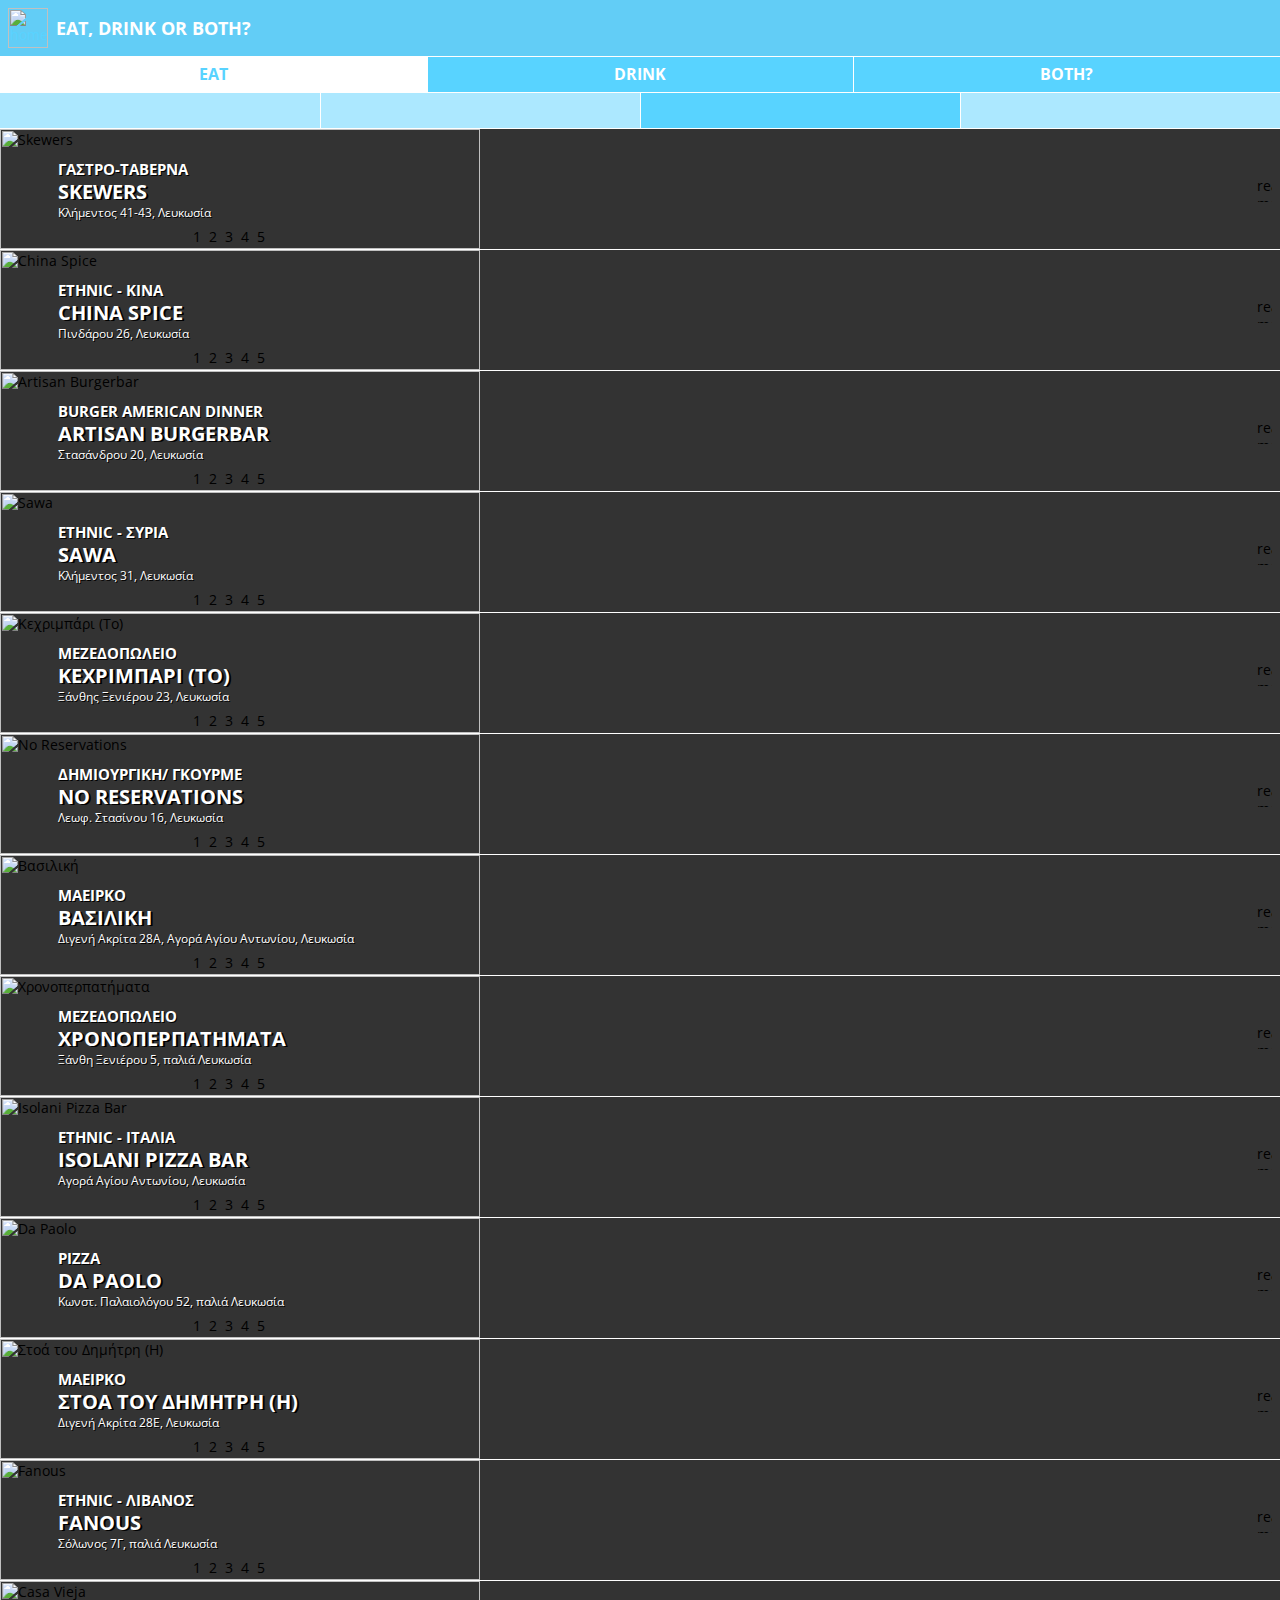
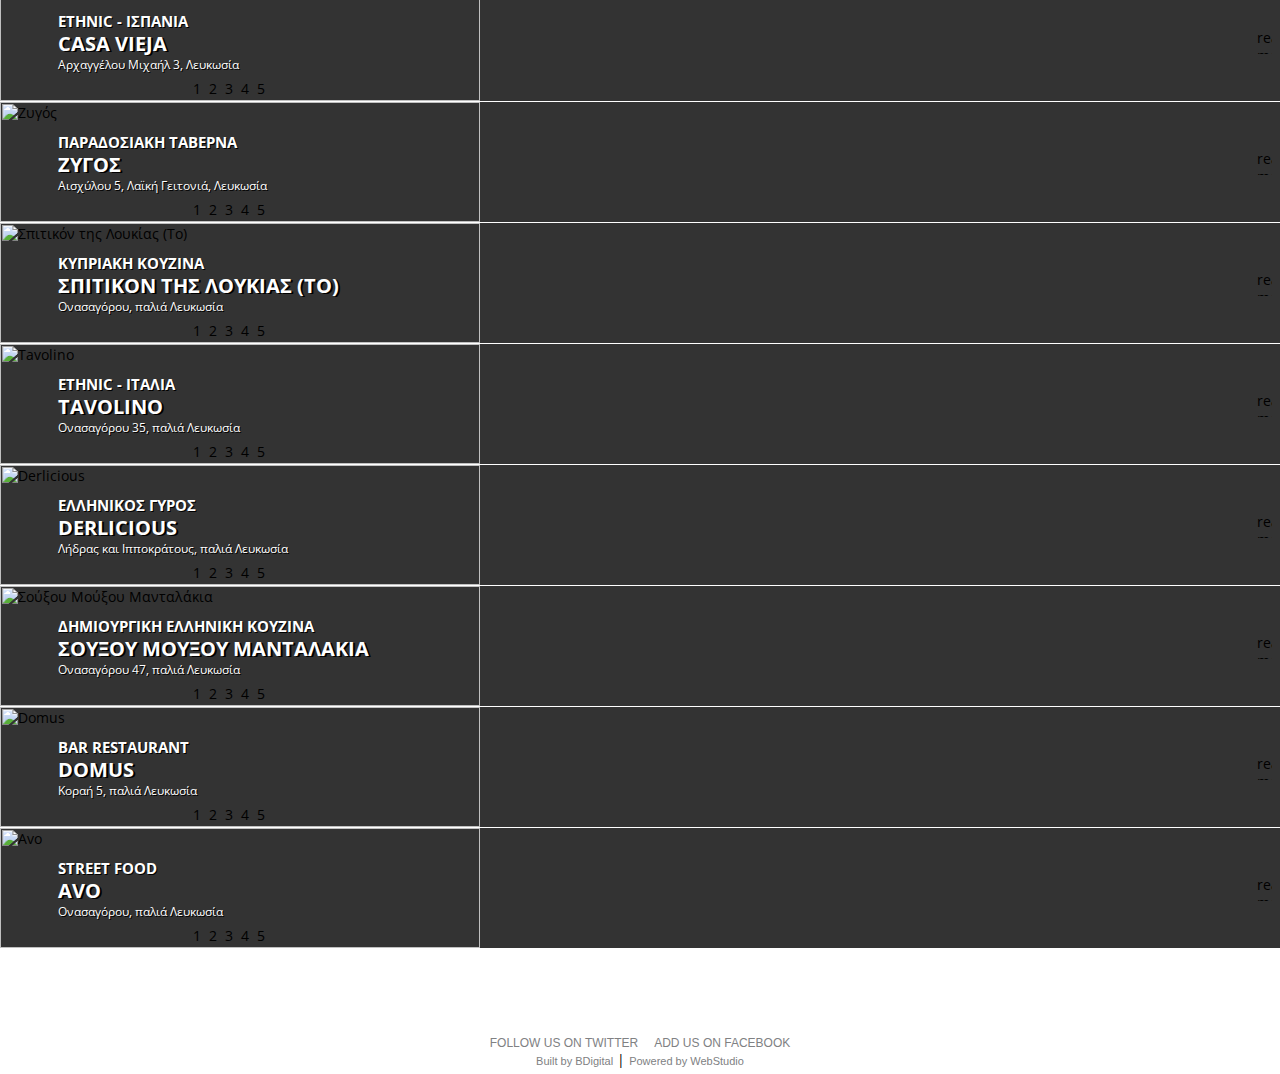
==== eat_drink_both.html @ 8328c28a "v1" ====
<!DOCTYPE>
<html>
<head>
<title>Eat, Dring or Both?</title>
<meta name="viewport" content="initial-scale=1.0,width=device-width,user-scalable=no,minimum-scale=1.0,maximum-scale=1.0" />
<meta name="author" content="BDigital Web Solutions" />
<meta charset="utf-8" />
<link href='http://fonts.googleapis.com/css?family=Open+Sans:300,400,700&subset=latin,greek' rel='stylesheet' type='text/css'>
<link href='http://fonts.googleapis.com/css?family=Open+Sans+Condensed:300,700&subset=latin,greek' rel='stylesheet' type='text/css'>
<link href='http://fonts.googleapis.com/css?family=Open+Sans+Condensed:300,700&subset=latin,greek' rel='stylesheet' type='text/css'>
<link href="includes/css/style.css" rel="stylesheet" type="text/css" />
<link href="includes/css/site.css" rel="stylesheet" type="text/css" />
<link href="includes/css/flexslider.css" rel="stylesheet" type="text/css" />
<script src="includes/js/jquery.js"></script>
<script src="includes/js/jquery.ba-bbq.min.js"></script>
<script src="includes/js/functions.js"></script>
<script src="includes/js/modernizr.js"></script>
</head>
<body>
<div class="popup" id="popup">
  <div class="pop_body" id="d_body">
    <p class="wait_msg">Loading...</p>
  </div>
  <div class="pop_body" id="s_body">
    <div id="ShowMapBlock" class="PopUpBlock PopUpSBlock ShowMapBlock"> <a class="closePopUp">close popup</a>
      <h1>ΤΟΠΟΘΕΣΙΑ</h1>
      <div class="blo_body">
        <div id="map-canvas"></div>
      </div>
    </div>
  </div>
</div>
<header class="page_h clearfix"> <a href="index.html"><img src="http://cyprus.wiz-guide.com/mobile/layout/images/home_icon.png" width="40" height="40" class="f_left logo" title="home" /></a>
  <h1 class="f_left">EAT, DRINK OR BOTH?</h1>
  <a id="main_nav" href="#sidr-right">Menu</a> </header>
<nav id="sidr-right" class="main_nav">
  <div class="inbox"> <a href="#" class="close_nav" onClick="$.sidr('close', 'sidr-right');return false;">close</a>
    <div class="mem_info">
      <p class="sub_name">Panayiotis<br />
        Spyrou</p>
      <p class="sub_photo"><img src="http://cyprus.wiz-guide.com/assets/modules/kat/subscribers/3/profile_pic.jpg?103255"   alt="Panayiotis S"  width="100" height="100" /></p>
      <p class="logout"><a id="FBlogOutBtn" href="eat_drink_both.html?modid=SubAccount&amp;actid=logout">LOG-OUT</a></p>
    </div>
    <ul class="mmenu">
      <li><a href="mobile.php?modid=6" class="mm_btn">where is everybody?</a></li>
      <li class="emphasis"><a href="agapame.html?modid=1&sctid=1" class="mm_btn sct_1" >αγαπαμε!</a></li>
      <li><a href="eat_drink_both.html?modid=2&fpar1=E&fpar2=3" class="mm_btn sct_2 geobtn" >eat, drink or both?</a></li>
      <li><a href="ti_pezei.html?modid=3" class="mm_btn sct_3" >τι παιζει?</a></li>
      <li><a href="tease_me.html?modid=1&sctid=4" class="mm_btn sct_4" >tease me!</a></li>
      <li><a href="be_wizer.html?modid=1&sctid=5" class="mm_btn sct_5" >be a wizer :)</a></li>
    </ul>
    <div class="sbar_bot">
      <div class="search clearfix"> <a href="eat_drink_both.html?modid=10" class="mm_btn"><img src="http://cyprus.wiz-guide.com/mobile/layout/images/search_icon.png" class="icon" width="26" height="24" alt="search" />Search</a> </div>
      <li class="weather">
        <div class="inner">
          <div class="in_cell"><img src='modules/ws_mod_kat_01/blocks/weather/icons/30.png' height=20 alt='Partly Cloudy' class="icon" /><span class="temp">17&deg;C</span><br />
            <small>Location: Λευκωσία</small></div>
        </div>
      </li>
    </div>
  </div>
</nav>
<div class="PlaFilter clearfix">
  <ul class="cats">
    <li class="sel" id="placat_E"><a href="eat_drink_both.html?modid=2&lat=35.166667&lng=33.366667&fpar2=3&fpar1=E" class="catbox">EAT</a></li>
    <li id="placat_D"><a href="eat_drink_both.html?modid=2&lat=35.166667&lng=33.366667&fpar2=3&fpar1=D" class="catbox">DRINK</a></li>
    <li id="placat_B"><a href="eat_drink_both.html?modid=2&lat=35.166667&lng=33.366667&fpar2=3&fpar1=B" class="catbox">BOTH?</a></li>
  </ul>
  <ul class="filters">
    <li><a href="eat_drink_both.html?modid=2&fpar1=E&fpar2=1" class="filter alpa">ΑΛΦΑΒΗΤΙΚΑ</a>
      <div class="smenu"> <a href="eat_drink_both.html?modid=2&fpar1=E&fpar2=1&fpar3=1" class="l2">ΛΕΥΚΩΣΙΑ</a> <a href="eat_drink_both.html?modid=2&fpar1=E&fpar2=1&fpar3=2" class="l2">ΛΕΜΕΣΟΣ</a> </div>
    </li>
    <li><a href="eat_drink_both.html?modid=2&fpar1=E&fpar2=2" class="filter favo">ΑΓΑΠΗΜΕΝΑ</a></li>
    <li class="sel"><a href="eat_drink_both.html?modid=2&fpar1=E&fpar2=3" id="geo_btn" class="filter near geobtn">NEAR ME</a></li>
    <li><a href="eat_drink_both.html?modid=2&fpar1=E&fpar2=4" class="filter tred">TRENDING</a></li>
  </ul>
</div>
<section class="ModPages SectionPlaces">
  <div class="list_box" data-link="eat_drink_both.html?modid=2&amp;plaid=532">
    <div class="list_rate">
      <ul class="rateimgs wizrate">
        <li class="on">1</li>
        <li class="on">2</li>
        <li class="on">3</li>
        <li class="on">4</li>
        <li>5</li>
      </ul>
    </div>
    <div class="info">
      <div class="cell"><span class="sct_icons sct_2_icon">&nbsp;</span></div>
      <div class="cell">
        <h3 class="headtitle">ΓΑΣΤΡΟ-ΤΑΒΕΡΝΑ</h3>
        <h2>SKEWERS </h2>
        <p class="w_sum">Κλήμεντος 41-43, Λευκωσία</p>
      </div>
      <div class="cell"><img src="http://cyprus.wiz-guide.com/mobile/layout/images/more_icon_white.png" alt="read more" width="15" height="25" /></div>
    </div>
    <img src="http://cyprus.wiz-guide.com/assets/modules/kat/places/201412/532/images/sum_skewers.jpg" class="teaser" alt="Skewers "  width="480" height="120" /></div>
  <div class="list_box" data-link="eat_drink_both.html?modid=2&amp;plaid=91">
    <div class="list_rate">
      <ul class="rateimgs wizrate">
        <li class="on">1</li>
        <li class="on">2</li>
        <li class="on">3</li>
        <li class="on">4</li>
        <li>5</li>
      </ul>
    </div>
    <div class="info">
      <div class="cell"><span class="sct_icons sct_2_icon">&nbsp;</span></div>
      <div class="cell">
        <h3 class="headtitle">ETHNIC - ΚΙΝΑ </h3>
        <h2>CHINA SPICE </h2>
        <p class="w_sum">Πινδάρου 26, Λευκωσία</p>
      </div>
      <div class="cell"><img src="http://cyprus.wiz-guide.com/mobile/layout/images/more_icon_white.png" alt="read more" width="15" height="25" /></div>
    </div>
    <img src="http://cyprus.wiz-guide.com/assets/modules/kat/places/201411/91/images/sum_china_spice.jpg" class="teaser" alt="China Spice "  width="480" height="120" /></div>
  <div class="list_box" data-link="eat_drink_both.html?modid=2&amp;plaid=12">
    <div class="list_rate">
      <ul class="rateimgs wizrate">
        <li class="on">1</li>
        <li class="on">2</li>
        <li class="on">3</li>
        <li class="on">4</li>
        <li>5</li>
      </ul>
    </div>
    <div class="info">
      <div class="cell"><span class="sct_icons sct_2_icon">&nbsp;</span></div>
      <div class="cell">
        <h3 class="headtitle">BURGER AMERICAN DINNER</h3>
        <h2>ARTISAN BURGERBAR </h2>
        <p class="w_sum">Στασάνδρου 20, Λευκωσία </p>
      </div>
      <div class="cell"><img src="http://cyprus.wiz-guide.com/mobile/layout/images/more_icon_white.png" alt="read more" width="15" height="25" /></div>
    </div>
    <img src="http://cyprus.wiz-guide.com/assets/modules/kat/places/201411/12/images/sum_artisans01.jpg" class="teaser" alt="Artisan Burgerbar "  width="480" height="120" /></div>
  <div class="list_box" data-link="eat_drink_both.html?modid=2&amp;plaid=426">
    <div class="list_rate">
      <ul class="rateimgs wizrate">
        <li class="on">1</li>
        <li class="on">2</li>
        <li class="on">3</li>
        <li class="on">4</li>
        <li>5</li>
      </ul>
    </div>
    <div class="info">
      <div class="cell"><span class="sct_icons sct_2_icon">&nbsp;</span></div>
      <div class="cell">
        <h3 class="headtitle">ETHNIC - ΣΥΡΙΑ </h3>
        <h2>SAWA </h2>
        <p class="w_sum">Κλήμεντος 31, Λευκωσία</p>
      </div>
      <div class="cell"><img src="http://cyprus.wiz-guide.com/mobile/layout/images/more_icon_white.png" alt="read more" width="15" height="25" /></div>
    </div>
    <img src="http://cyprus.wiz-guide.com/assets/modules/kat/places/201412/426/images/sum_sawa.jpg" class="teaser" alt="Sawa "  width="480" height="120" /></div>
  <div class="list_box" data-link="eat_drink_both.html?modid=2&amp;plaid=571">
    <div class="list_rate">
      <ul class="rateimgs wizrate">
        <li class="on">1</li>
        <li class="on">2</li>
        <li class="on">3</li>
        <li>4</li>
        <li>5</li>
      </ul>
    </div>
    <div class="info">
      <div class="cell"><span class="sct_icons sct_2_icon">&nbsp;</span></div>
      <div class="cell">
        <h3 class="headtitle">ΜΕΖΕΔΟΠΩΛΕΙΟ </h3>
        <h2>ΚΕΧΡΙΜΠΑΡΙ (ΤΟ)</h2>
        <p class="w_sum">Ξάνθης Ξενιέρου 23, Λευκωσία </p>
      </div>
      <div class="cell"><img src="http://cyprus.wiz-guide.com/mobile/layout/images/more_icon_white.png" alt="read more" width="15" height="25" /></div>
    </div>
    <img src="http://cyprus.wiz-guide.com/assets/modules/kat/places/201502/571/images/sum_kexribari.jpg" class="teaser" alt="Κεχριμπάρι (Το)"  width="480" height="120" /></div>
  <div class="list_box" data-link="eat_drink_both.html?modid=2&amp;plaid=324">
    <div class="list_rate">
      <ul class="rateimgs wizrate">
        <li class="on">1</li>
        <li class="on">2</li>
        <li class="on">3</li>
        <li class="on">4</li>
        <li class="on">5</li>
      </ul>
    </div>
    <div class="info">
      <div class="cell"><span class="sct_icons sct_2_icon">&nbsp;</span></div>
      <div class="cell">
        <h3 class="headtitle">ΔΗΜΙΟΥΡΓΙΚΗ/ ΓΚΟΥΡΜΕ</h3>
        <h2>NO RESERVATIONS </h2>
        <p class="w_sum">Λεωφ. Στασίνου 16, Λευκωσία</p>
      </div>
      <div class="cell"><img src="http://cyprus.wiz-guide.com/mobile/layout/images/more_icon_white.png" alt="read more" width="15" height="25" /></div>
    </div>
    <img src="http://cyprus.wiz-guide.com/assets/modules/kat/places/201412/324/images/sum_no_reservations.jpg" class="teaser" alt="No Reservations "  width="480" height="120" /></div>
  <div class="list_box" data-link="eat_drink_both.html?modid=2&amp;plaid=14">
    <div class="list_rate">
      <ul class="rateimgs wizrate">
        <li class="on">1</li>
        <li class="on">2</li>
        <li class="on">3</li>
        <li class="on">4</li>
        <li>5</li>
      </ul>
    </div>
    <div class="info">
      <div class="cell"><span class="sct_icons sct_2_icon">&nbsp;</span></div>
      <div class="cell">
        <h3 class="headtitle">ΜΑΕΙΡΚΟ</h3>
        <h2>ΒΑΣΙΛΙΚΗ </h2>
        <p class="w_sum">Διγενή Ακρίτα 28Α, Αγορά Αγίου Αντωνίου, Λευκωσία</p>
      </div>
      <div class="cell"><img src="http://cyprus.wiz-guide.com/mobile/layout/images/more_icon_white.png" alt="read more" width="15" height="25" /></div>
    </div>
    <img src="http://cyprus.wiz-guide.com/assets/modules/kat/places/201411/14/images/sum_vasiliki01.jpg" class="teaser" alt="Βασιλική "  width="480" height="120" /></div>
  <div class="list_box" data-link="eat_drink_both.html?modid=2&amp;plaid=495">
    <div class="list_rate">
      <ul class="rateimgs wizrate">
        <li class="on">1</li>
        <li class="on">2</li>
        <li class="on">3</li>
        <li class="on">4</li>
        <li>5</li>
      </ul>
    </div>
    <div class="info">
      <div class="cell"><span class="sct_icons sct_2_icon">&nbsp;</span></div>
      <div class="cell">
        <h3 class="headtitle">ΜΕΖΕΔΟΠΩΛΕΙΟ</h3>
        <h2>ΧΡΟΝΟΠΕΡΠΑΤΗΜΑΤΑ </h2>
        <p class="w_sum">Ξάνθη Ξενιέρου 5, παλιά Λευκωσία</p>
      </div>
      <div class="cell"><img src="http://cyprus.wiz-guide.com/mobile/layout/images/more_icon_white.png" alt="read more" width="15" height="25" /></div>
    </div>
    <img src="http://cyprus.wiz-guide.com/assets/modules/kat/places/201412/495/images/sum_xronoperpatimata.jpg" class="teaser" alt="Χρονοπερπατήματα "  width="480" height="120" /></div>
  <div class="list_box" data-link="eat_drink_both.html?modid=2&amp;plaid=557">
    <div class="list_rate">
      <ul class="rateimgs wizrate">
        <li class="on">1</li>
        <li class="on">2</li>
        <li class="on">3</li>
        <li class="on">4</li>
        <li>5</li>
      </ul>
    </div>
    <div class="info">
      <div class="cell"><span class="sct_icons sct_2_icon">&nbsp;</span></div>
      <div class="cell">
        <h3 class="headtitle">ETHNIC - ΙΤΑΛΙΑ </h3>
        <h2>ISOLANI PIZZA BAR</h2>
        <p class="w_sum">Αγορά Αγίου Αντωνίου, Λευκωσία</p>
      </div>
      <div class="cell"><img src="http://cyprus.wiz-guide.com/mobile/layout/images/more_icon_white.png" alt="read more" width="15" height="25" /></div>
    </div>
    <img src="http://cyprus.wiz-guide.com/assets/modules/kat/places/201501/557/images/sum_isolani3.jpg" class="teaser" alt="Isolani Pizza Bar"  width="480" height="120" /></div>
  <div class="list_box" data-link="eat_drink_both.html?modid=2&amp;plaid=188">
    <div class="list_rate">
      <ul class="rateimgs wizrate">
        <li class="on">1</li>
        <li class="on">2</li>
        <li class="on">3</li>
        <li class="on">4</li>
        <li>5</li>
      </ul>
    </div>
    <div class="info">
      <div class="cell"><span class="sct_icons sct_2_icon">&nbsp;</span></div>
      <div class="cell">
        <h3 class="headtitle">PIZZA</h3>
        <h2>DA PAOLO </h2>
        <p class="w_sum">Κωνστ. Παλαιολόγου 52, παλιά Λευκωσία</p>
      </div>
      <div class="cell"><img src="http://cyprus.wiz-guide.com/mobile/layout/images/more_icon_white.png" alt="read more" width="15" height="25" /></div>
    </div>
    <img src="http://cyprus.wiz-guide.com/assets/modules/kat/places/201412/188/images/sum_dapaolo.jpg" class="teaser" alt="Da Paolo "  width="480" height="120" /></div>
  <div class="list_box" data-link="eat_drink_both.html?modid=2&amp;plaid=421">
    <div class="list_rate">
      <ul class="rateimgs wizrate">
        <li class="on">1</li>
        <li class="on">2</li>
        <li class="on">3</li>
        <li>4</li>
        <li>5</li>
      </ul>
    </div>
    <div class="info">
      <div class="cell"><span class="sct_icons sct_2_icon">&nbsp;</span></div>
      <div class="cell">
        <h3 class="headtitle">MΑΕΙΡΚΟ</h3>
        <h2>ΣΤΟΑ ΤΟΥ ΔΗΜΗΤΡΗ (Η) </h2>
        <p class="w_sum">Διγενή Ακρίτα 28Ε, Λευκωσία</p>
      </div>
      <div class="cell"><img src="http://cyprus.wiz-guide.com/mobile/layout/images/more_icon_white.png" alt="read more" width="15" height="25" /></div>
    </div>
    <img src="http://cyprus.wiz-guide.com/assets/modules/kat/places/201412/421/images/sum_stoademetri.jpg" class="teaser" alt="Στοά του Δημήτρη (Η) "  width="480" height="120" /></div>
  <div class="list_box" data-link="eat_drink_both.html?modid=2&amp;plaid=200">
    <div class="list_rate">
      <ul class="rateimgs wizrate">
        <li class="on">1</li>
        <li class="on">2</li>
        <li class="on">3</li>
        <li>4</li>
        <li>5</li>
      </ul>
    </div>
    <div class="info">
      <div class="cell"><span class="sct_icons sct_2_icon">&nbsp;</span></div>
      <div class="cell">
        <h3 class="headtitle">ETHNIC - ΛΙΒΑΝΟΣ</h3>
        <h2>FANOUS </h2>
        <p class="w_sum">Σόλωνος 7Γ, παλιά Λευκωσία</p>
      </div>
      <div class="cell"><img src="http://cyprus.wiz-guide.com/mobile/layout/images/more_icon_white.png" alt="read more" width="15" height="25" /></div>
    </div>
    <img src="http://cyprus.wiz-guide.com/assets/modules/kat/places/201412/200/images/sum_fanous.jpg" class="teaser" alt="Fanous "  width="480" height="120" /></div>
  <div class="list_box" data-link="eat_drink_both.html?modid=2&amp;plaid=88">
    <div class="list_rate">
      <ul class="rateimgs wizrate">
        <li class="on">1</li>
        <li class="on">2</li>
        <li class="on">3</li>
        <li class="on">4</li>
        <li>5</li>
      </ul>
    </div>
    <div class="info">
      <div class="cell"><span class="sct_icons sct_2_icon">&nbsp;</span></div>
      <div class="cell">
        <h3 class="headtitle">ETHNIC - ΙΣΠΑΝΙΑ </h3>
        <h2>CASA VIEJA </h2>
        <p class="w_sum">Αρχαγγέλου Μιχαήλ 3, Λευκωσία</p>
      </div>
      <div class="cell"><img src="http://cyprus.wiz-guide.com/mobile/layout/images/more_icon_white.png" alt="read more" width="15" height="25" /></div>
    </div>
    <img src="http://cyprus.wiz-guide.com/assets/modules/kat/places/201411/88/images/sum_casa_vieja.jpg" class="teaser" alt="Casa Vieja "  width="480" height="120" /></div>
  <div class="list_box" data-link="eat_drink_both.html?modid=2&amp;plaid=207">
    <div class="list_rate">
      <ul class="rateimgs wizrate">
        <li class="on">1</li>
        <li class="on">2</li>
        <li class="on">3</li>
        <li>4</li>
        <li>5</li>
      </ul>
    </div>
    <div class="info">
      <div class="cell"><span class="sct_icons sct_2_icon">&nbsp;</span></div>
      <div class="cell">
        <h3 class="headtitle">ΠΑΡΑΔΟΣΙΑΚΗ ΤΑΒΕΡΝΑ</h3>
        <h2>ΖΥΓΟΣ</h2>
        <p class="w_sum">Αισχύλου 5, Λαϊκή Γειτονιά, Λευκωσία</p>
      </div>
      <div class="cell"><img src="http://cyprus.wiz-guide.com/mobile/layout/images/more_icon_white.png" alt="read more" width="15" height="25" /></div>
    </div>
    <img src="http://cyprus.wiz-guide.com/assets/modules/kat/places/201412/207/images/sum_zygos.jpg" class="teaser" alt="Ζυγός"  width="480" height="120" /></div>
  <div class="list_box" data-link="eat_drink_both.html?modid=2&amp;plaid=419">
    <div class="list_rate">
      <ul class="rateimgs wizrate">
        <li class="on">1</li>
        <li class="on">2</li>
        <li class="on">3</li>
        <li class="on">4</li>
        <li>5</li>
      </ul>
    </div>
    <div class="info">
      <div class="cell"><span class="sct_icons sct_2_icon">&nbsp;</span></div>
      <div class="cell">
        <h3 class="headtitle">ΚΥΠΡΙΑΚΗ ΚΟΥΖΙΝΑ</h3>
        <h2>ΣΠΙΤΙΚΟΝ ΤΗΣ ΛΟΥΚΙΑΣ (TO) </h2>
        <p class="w_sum">Ονασαγόρου, παλιά Λευκωσία </p>
      </div>
      <div class="cell"><img src="http://cyprus.wiz-guide.com/mobile/layout/images/more_icon_white.png" alt="read more" width="15" height="25" /></div>
    </div>
    <img src="http://cyprus.wiz-guide.com/assets/modules/kat/places/201412/419/images/sum_spitikonloukias.jpg" class="teaser" alt="Σπιτικόν της Λουκίας (To) "  width="480" height="120" /></div>
  <div class="list_box" data-link="eat_drink_both.html?modid=2&amp;plaid=490">
    <div class="list_rate">
      <ul class="rateimgs wizrate">
        <li class="on">1</li>
        <li class="on">2</li>
        <li class="on">3</li>
        <li class="on">4</li>
        <li>5</li>
      </ul>
    </div>
    <div class="info">
      <div class="cell"><span class="sct_icons sct_2_icon">&nbsp;</span></div>
      <div class="cell">
        <h3 class="headtitle">ETHNIC - ΙΤΑΛΙΑ</h3>
        <h2>TAVOLINO</h2>
        <p class="w_sum">Ονασαγόρου 35, παλιά Λευκωσία</p>
      </div>
      <div class="cell"><img src="http://cyprus.wiz-guide.com/mobile/layout/images/more_icon_white.png" alt="read more" width="15" height="25" /></div>
    </div>
    <img src="http://cyprus.wiz-guide.com/assets/modules/kat/places/201412/490/images/sum_tavolino.jpg" class="teaser" alt="Tavolino"  width="480" height="120" /></div>
  <div class="list_box" data-link="eat_drink_both.html?modid=2&amp;plaid=189">
    <div class="list_rate">
      <ul class="rateimgs wizrate">
        <li class="on">1</li>
        <li class="on">2</li>
        <li class="on">3</li>
        <li>4</li>
        <li>5</li>
      </ul>
    </div>
    <div class="info">
      <div class="cell"><span class="sct_icons sct_2_icon">&nbsp;</span></div>
      <div class="cell">
        <h3 class="headtitle">ΕΛΛΗΝΙΚΟΣ ΓΥΡΟΣ</h3>
        <h2>DERLICIOUS</h2>
        <p class="w_sum">Λήδρας και Ιπποκράτους, παλιά Λευκωσία</p>
      </div>
      <div class="cell"><img src="http://cyprus.wiz-guide.com/mobile/layout/images/more_icon_white.png" alt="read more" width="15" height="25" /></div>
    </div>
    <img src="http://cyprus.wiz-guide.com/assets/modules/kat/places/201412/189/images/sum_derliciousledras.jpg" class="teaser" alt="Derlicious"  width="480" height="120" /></div>
  <div class="list_box" data-link="eat_drink_both.html?modid=2&amp;plaid=417">
    <div class="list_rate">
      <ul class="rateimgs wizrate">
        <li class="on">1</li>
        <li class="on">2</li>
        <li class="on">3</li>
        <li class="on">4</li>
        <li>5</li>
      </ul>
    </div>
    <div class="info">
      <div class="cell"><span class="sct_icons sct_2_icon">&nbsp;</span></div>
      <div class="cell">
        <h3 class="headtitle">ΔΗΜΙΟΥΡΓΙΚΗ ΕΛΛΗΝΙΚΗ ΚΟΥΖΙΝΑ</h3>
        <h2>ΣΟΥΞΟΥ ΜΟΥΞΟΥ ΜΑΝΤΑΛΑΚΙΑ </h2>
        <p class="w_sum">Ονασαγόρου 47, παλιά Λευκωσία</p>
      </div>
      <div class="cell"><img src="http://cyprus.wiz-guide.com/mobile/layout/images/more_icon_white.png" alt="read more" width="15" height="25" /></div>
    </div>
    <img src="http://cyprus.wiz-guide.com/assets/modules/kat/places/201412/417/images/sum_souxoumouxou.jpg" class="teaser" alt="Σούξου Μούξου Μανταλάκια "  width="480" height="120" /></div>
  <div class="list_box" data-link="eat_drink_both.html?modid=2&amp;plaid=191">
    <div class="list_rate">
      <ul class="rateimgs wizrate">
        <li class="on">1</li>
        <li class="on">2</li>
        <li class="on">3</li>
        <li class="on">4</li>
        <li>5</li>
      </ul>
    </div>
    <div class="info">
      <div class="cell"><span class="sct_icons sct_2_icon">&nbsp;</span></div>
      <div class="cell">
        <h3 class="headtitle">BAR RESTAURANT</h3>
        <h2>DOMUS </h2>
        <p class="w_sum">Κοραή 5, παλιά Λευκωσία</p>
      </div>
      <div class="cell"><img src="http://cyprus.wiz-guide.com/mobile/layout/images/more_icon_white.png" alt="read more" width="15" height="25" /></div>
    </div>
    <img src="http://cyprus.wiz-guide.com/assets/modules/kat/places/201412/191/images/sum_domus.jpg" class="teaser" alt="Domus "  width="480" height="120" /></div>
  <div class="list_box" data-link="eat_drink_both.html?modid=2&amp;plaid=123">
    <div class="list_rate">
      <ul class="rateimgs wizrate">
        <li class="on">1</li>
        <li class="on">2</li>
        <li class="on">3</li>
        <li class="on">4</li>
        <li>5</li>
      </ul>
    </div>
    <div class="info">
      <div class="cell"><span class="sct_icons sct_2_icon">&nbsp;</span></div>
      <div class="cell">
        <h3 class="headtitle">STREET FOOD </h3>
        <h2>AVO </h2>
        <p class="w_sum">Ονασαγόρου, παλιά Λευκωσία </p>
      </div>
      <div class="cell"><img src="http://cyprus.wiz-guide.com/mobile/layout/images/more_icon_white.png" alt="read more" width="15" height="25" /></div>
    </div>
    <img src="http://cyprus.wiz-guide.com/assets/modules/kat/places/201411/123/images/sum_avo.jpg" class="teaser" alt="Avo "  width="480" height="120" /></div>
</section>
<footer class="ofpage">
  <div class="bot_banner">
    <script type='text/javascript'>document.write('<iframe src="http://ads.adstore.com.cy/__gb/?zonid=26&sizid=4&'+(new Date()).getTime()+'" width="320" height="75" frameborder="0" scrolling="no"></iframe>');</script>
  </div>
  <div class="credits">
    <p><a href="https://twitter.com/WizCyprus" target="tw">FOLLOW US ON TWITTER</a> &nbsp;&nbsp; <a href="https://www.facebook.com/WizCyprus" target="fb">ADD US ON FACEBOOK</a></p>
    <p><a href="http://www.bdigital.com/" target="bdigital"><small>Built by BDigital</small></a>&nbsp;|&nbsp;<a href="http://www.bdigital.com/" target="bdigital"><small>Powered by WebStudio</small></a></p>
  </div>
</footer>
<script src="includes/js/jquery.plugin.min.js"></script>
<script src="includes/js/jquery.maxlength.min.js"></script>
<script src="includes/js/jquery.flexslider.js"></script>
<script src="includes/js/jquery.sidr.min.js"></script>
<script src="includes/js/inits.js"></script>
</body>
</html>
---- includes/css/style.css ----
/* --- Styles for General Tags ----------------------------------------------------------------------- */

	body {
	/*	margin: 0px; */
		padding: 0;
		background-color: #FFFFFF;
	}
	
	body, p, table, thead, tbody, tfoot, tr, td, th, span, ul, li, input, select, textarea, em { font-family:"Open Sans", Arial, serif; font-weight:400; font-size:14px; line-height:18px; color:#000000;}
	
	.ed_body ul {
		color: #000;
		margin: 15px 0 15px 30px;      
		padding: 0;
	}
	.ed_body ul li {
		color: #000;
		font-size:14px; line-height:18px;
		padding: 4px 0px 4px 20px;
		font-weight:400;
		background:url(images/bullet.png) no-repeat 0 8px;
	}
	.ed_body ul:first-child { margin:0 0 15px 30px; }

	li a:link,  li a:visited  {	color: #59d3ff; text-decoration: none; font-weight: normal; }
	li a:active, li a:hover { color: #59d3ff; text-decoration: underline; font-weight: normal; 	}

	a:link,  a:visited { color: #59d3ff; text-decoration: none; font-weight: normal; }
	a:active, a:hover { color: #59d3ff; text-decoration: underline; font-weight: normal; }


/* --- User Styles for Page ----------------------------------------------------------------------- */

	.bd_Title {
		color: #000000;
		font-size: 22px;
		line-height: 26px;	
		text-decoration: none;
		margin-bottom:18px;
	}
	
	.bd_SubTitle {
		color: #000000;
    	margin: 0px;
		font-size: 18px;
		line-height: 20px;	
		text-decoration: none;
	}
	
	.bd_Emphasis {
		font-size: 14px;
		color: #000000;	
		font-weight: 700;
	}

	.bd_Quote {
		color: #505050;
		font-style: italic;
	}
	
	.bd_Small {
		font-size: 12px;
		line-height: 16px;	
	}
---- includes/css/site.css ----
html { -webkit-text-size-adjust: none;	}
body { margin:0; padding:0; background-color:#fff; -webkit-touch-callout:none; -webkit-user-select:none; -khtml-user-select:none; -moz-user-select:none; -ms-user-select:none; user-select:none; -webkit-tap-highlight-color:rgba(0,0,0,0); }
body, p, table, thead, tbody, tfoot, tr, td, th, span, ul, li, input, select, textarea, time { font-family:"Open Sans", Arial, serif; font-weight:normal; font-size:14px; line-height:18px; color:#000000; }
table,td{border:none;}
img{border:none;}
p,ul,li,form,label { padding:0; margin:0; }
section,article,aside,figure,header,footer,nav,main { padding:0; margin:0; border:0; outline:0; display:block;}
ul,li { list-style:none; list-style-image:none; }
.table_collapse { border-collapse:collapse;padding:0; margin:0; border:0; }
.table_collapse td { padding:0; margin:0; }
a { cursor:pointer;}
a:link,  a:visited { color:#59d3ff; text-decoration: none; }
a:active, a:hover { text-decoration:none !important; color:#000; }

.blue_bg { background-color:#64cdf5; }
input { border:1px solid #a7abae; height:28px; color:#000000; background-color:#ffffff; -webkit-appearance: none; padding-left:5px; } 
select { border:1px solid #a7abae; height:32px; color:#000000; background-color:#ffffff; -webkit-appearance: none;} 
textarea { border:1px solid #a7abae; color:#000000; padding:5px; -webkit-appearance: none; border-radius:0;}
.display { display:block; }
.hidden { display:none !important; }

.ed_body { line-height:20px !important;}
.ed_body p { margin:0 0 18px 0 !important; line-height:20px !important; }
.ed_body p:last-child { margin-bottom:0 !important; }

.clear { clear: both; font-size:0; line-height:0; margin:0; padding:0; }
.clearfix:after { visibility: hidden; display: block; font-size: 0; content: " "; clear: both; height: 0; } /*to container of which  all the children are floating*/
* html .clearfix             { zoom: 1; } /* IE6 */
*:first-child+html .clearfix { zoom: 1; } /* IE7 */

.border_r_2 { border-radius:2px; -moz-border-radius:2px; -webkit-border-radius:2px; }
.border_r_3 { border-radius:3px; -moz-border-radius:3px; -webkit-border-radius:3px; }
.border_r_4 { border-radius:4px; -moz-border-radius:4px; -webkit-border-radius:4px; }
.border_r_5 { border-radius:5px; -moz-border-radius:5px; -webkit-border-radius:5px; }
.border_r_6 { border-radius:6px; -moz-border-radius:6px; -webkit-border-radius:6px; }
.border_r_8 { border-radius:8px; -moz-border-radius:8px; -webkit-border-radius:8px; }

h1,h2,h3,h4,h5 { margin:0; padding:0;}
h1 { font-family: 'Open Sans Condensed', sans-serif;font-size:18px; line-height:40px;color:#fff; font-weight:700;}
h2 { font-family: 'Open Sans Condensed', sans-serif; font-size:20px; line-height:22px; color:#fff; font-weight:700;}
h3 { font-family: 'Open Sans Condensed', sans-serif; font-size:15px; line-height:19px; font-weight:700; color:#000; padding:2px 0 2px 0;}
h3.headtitle { color:#fff; text-shadow:1px 1px #000; height:19px; overflow:hidden; }

h4 { font-size:14px; line-height:16px; font-weight:700;}

p.subhead { float:left; width:157px; height:36px; background-color:#0069ff; line-height:36px; font-size:22px; color:#fff; margin-bottom:15px; text-align:center; }
hr { height:1px; border:0; background-color:#e4e4e4; margin:15px 0 15px 0; padding:0; clear:both; }
small { font-size:11px; line-height:13px;}
strong { font-weight:700; }
time { color:#000000; font-size:11px; line-height:13px;}
p.err_msg { display:none; margin-bottom:12px; border:1px solid #ff0000; padding:10px 10px 10px 15px; color:#ff0000; font-weight:400; background-color:#fff; }
.error { font-style:italic; color:#ff0000;}
.no_photo { min-height:10px !important; padding-left:0 !important;}
.full_w { width:100%;}
.f_left { float:left; }
.f_right { float:right; }
.pointer { cursor:pointer; }
.notfound { padding:10px;}
.pos_rel { position:relative;}

:-ms-input-placeholder { color:#c7c7c9; font-style:italic; font-size:12px; }
:-ms-input-placeholder { color:#c7c7c9; font-style:italic; font-size:12px; }
::-webkit-input-placeholder { color:#c7c7c9; font-style:italic; font-size:12px; }

.maxlength-feedback { display:block; font-size:12px; font-style:italic; padding-top:2px; color:#fff; }
.maxlength-full { background-color: transparent; }
.maxlength-overflow { background-color: transparent;}
.maxlength-disabled { opacity: 0.5; }

#popup_overlay { display:none; position:fixed; top:0; left:0; bottom:0; right:0; background-color:#fff; opacity:0.7; filter:Alpha(opacity=70); z-index:10; }
.popup { display:block; position:fixed; width:100%; top:0; left:100%; bottom:0; right:0; z-index:10001; background-color:#64cdf5;}
.popup .wait_msg { color:#fff; padding:20px 0 20px 0;}
.popup .pop_body { display:none; text-align:center; position:relative; }

.ofpage { height:75px;} /*for fixed banner */
.bot_banner { width:320px; height:75px; margin:0 auto; /*background-color:#000; position:fixed; bottom:0; right:0; left:0;*/ z-index:11; }

.ofpage .credits { font-family:Arial; font-weight:normal; color:#808183; font-size:12px; line-height: 16px; margin:5px 0 5px 0; padding:5px 0 5px 0; text-align:center; }
.ofpage .credits p a:link, .ofpage .credits p a:visited { font-family:Arial; font-weight:normal; color:#808183; font-size:12px; line-height: 16px;}
.ofpage .credits p a:hover, .ofpage .credits p a:active { text-decoration:underline; }

/* Welcome Page */
.TopOverPage { position:absolute; width:100%; top:0; left:0; right:0; bottom:0; z-index:1000; background-color:#64cdf5; }
.TopOverPage .main_body { margin:0 auto; padding:15px 20px 0 20px; text-align:center; position:relative;}
.TopOverPage img.wp_imgs { width:270px; height:auto;}
.TopOverPage .log_block { margin-top:25px;}
.TopOverPage .log_block p { text-align:center; margin-bottom:10px; color:#fff; font-size:22px; line-height:24px;}
.TopOverPage .log_block p a:link, .TopOverPage .log_block p a:visited {color:#fff; font-size:22px; line-height:24px;}
.TopOverPage .log_block p a:hover, .TopOverPage .log_block p a:active {color:#000; text-decoration:none; }

/*************/
.PopUpBlock { width:100%; height:100%; text-align:left; position:relative; }
.PopUpBlock h1 { background-color:#009fff; padding:5px 0 5px 15px; color:#fff; font-weight:300;}
.PopUpBlock .blo_body { position:absolute; top:50px; left:0; right:0; bottom:0; background-color:#64cdf5; background-color:rgba(97,212,255,0.9);  -webkit-overflow-scrolling:touch; overflow:auto;}
.PopUpBlock a.closePopUp { position:absolute; right:10px; top:8px; width:35px; height:35px; background:url(http://cyprus.wiz-guide.com/mobile/layout/images/minus_btn_w.png) no-repeat; text-indent:-9999px; }
.PopUpBlock a.closePopUp:hover { text-decoration:none;}
.PopUpBlock p.msg { color:#fff; font-style:italic; padding:12px; font-size:13px;}
.PopUpBlock :-ms-input-placeholder { font-style: normal; font-size:13px; }
.PopUpBlock :-ms-input-placeholder { font-style: normal; font-size:13px; }
.PopUpBlock ::-webkit-input-placeholder { font-style: normal; font-size:13px; }
.PopUpBlock input.field { border:1px solid #a3afbb; margin:12px auto 0 auto; text-align:center; padding:10px; height:40px; background-color:#fff; width:99%;}
.PopUpBlock input.actbtn,
.PopUpBlock input[type=submit] { min-width:100px; text-align:center; border:none; background-color:#019fff; color:#fff; height:44px; font-size:14px; font-weight:700; cursor:pointer;}
.PopUpBlock input.actbtn:hover,
.PopUpBlock input[type=submit]:hover { background-color:#0184d4; }
.PopUpBlock input.actbtn:focus,
.PopUpBlock input[type=submit]:focus { outline:none; }
.PopUpBlock textarea { border:1px solid #a3afbb; margin-top:15px; text-align:center; padding:10px; height:100px; background-color:#fff; width:99%;}
.PopUpBlock span.pup_arrow { float:left; position:absolute; width:96px; height:43px;left:50%;margin-left:-48px;bottom:-43px; background:url(http://cyprus.wiz-guide.com/mobile/layout/images/cin_down_arrow.png) no-repeat; }
.PopUpBlock ::-webkit-scrollbar { width:5px; }
.PopUpBlock ::-webkit-scrollbar-track { background-color:#ade8ff; border-left:1px solid #c9f3ff; }
.PopUpBlock ::-webkit-scrollbar-thumb { background-color:#019fff; }
.PopUpBlock .exLogMsg { color:#fff; text-align:center; font-size:12px; font-style:italic; padding-top:1px;}

.PopUpSBlock { display:none; }

/*QUESTIONS*/
.QueAnsBlock { position:relative;}
.QueAnsBlock .q_popup { display:none; position:absolute; top:60px; left:0; bottom:0; right:0; z-index:11; overflow:hidden; }
.QueAnsBlock .q_popup > .pop_cont { display:table; width:100%; height:100%; }
.QueAnsBlock .q_popup > .pop_cont > .pop_cell { display:table-cell; height:100%; vertical-align:middle; text-align:center;}
.QueAnsBlock .q_popup #quepop_msg { width:250px; position:relative; left:-250px; padding:15px; background-color:#ff0000; color:#fff; white-space: nowrap; overflow:hidden; }
.QueAnsBlock h1 { background:#009fff url(http://cyprus.wiz-guide.com/mobile/layout/images/question_icon2.png) no-repeat 8px 8px; padding-left:55px; }
.QueAnsBlock .blo_body { max-height:100%; -webkit-overflow-scrolling:touch; overflow:auto; background-color:#64cdf5; }
.QueAnsBlock .def_pad { padding:15px 10px 15px 10px;}
.QueAnsBlock .qst_row { border-bottom:3px solid #fff; position:relative;}
.QueAnsBlock .qst_row .sub_photo { position:absolute; top:15px; left:10px; width:50px; height:50px;}
.QueAnsBlock .qst_row .sub_photo img { border-radius:25px;}
.QueAnsBlock .qst_row .que_info { padding-left:60px; min-height:50px;}
.QueAnsBlock h2 { font-family: 'Open Sans', sans-serif; font-size:18px !important; line-height:20px !important; }
.QueAnsBlock p { color:#fff !important; }
.QueAnsBlock p.text { padding-top:6px; font-size:16px; line-height:18px; }
.QueAnsBlock p.small { padding-top:5px; font-size:10px; line-height:12px; }
.QueAnsBlock .qst_ans { margin-top:30px;}
.QueAnsBlock .qst_ans .ans { border-bottom:1px solid #fff; }
.QueAnsBlock .qst_ans .ans p.text { padding-top:0; }
.QueAnsBlock .com_box textarea { width:100%; margin:0;}
.QueAnsBlock input[type=submit] { float:right; margin-top:10px; min-width:160px; width: auto !important; padding:0 20px 0 20px;}

/* SUB */
.SubSignBlock .blo_inner { padding:8; text-align:center; }
.SubSignBlock p.err_msg { font-size:13px; padding:0; border:none; text-shadow:1px 1px #027cc6; margin:12px 0 0 0; color:#fff; background-color:transparent; text-align:left;}
.SubSignBlock input[type=submit] { margin-top:12px; }
.SubSignBlock .err_msg_show { display:block !important; }
.SubSignBlock span.lab_error { display:block; padding-top:2px; text-align:left; font-size:13px; line-height:14px; color:#ff0000; }
.SubSignBlock p.def { padding-top: 16px;}
.SubSignBlock p.label { font-size:18px; color:#fff; }
.SubSignBlock a.tw_btn { text-align:left; display:block; width:193px; margin:0 auto; height:17px; padding:3px 0 4px 2px; border:1px solid #00b3d7; 
background-color:#00c8ee; color:#fff; text-shadow:1px 1px #00b3d7; font-size:13px; font-weight:bold; font-family: Helvetica Neue, Helvetica, Arial, sans-serif;}
.SubSignBlock a.tw_btn > img { vertical-align:middle; position:relative; top:-1px; margin-right:5px; width:20px; height:20px;} 
.SubSignBlock a.tw_btn:hover { text-decoration:none; background-color:#00bfe5; }

/*MAP*/
.ShowMapBlock h1 { background:#009fff url(http://cyprus.wiz-guide.com/mobile/layout/images/nearme_icon.png) no-repeat 8px 8px; padding-left:55px; }
.ShowMapBlock .blo_body #map-canvas,
.ShowMapBlock .blo_body #mul_map-canvas { width:100%; height:100%;}
.ShowMapBlock .gm-style-iw { width:300px !important; text-align:left;  }
.ShowMapBlock .gm-style-iw > div { overflow: visible !important; max-height:300px !important; }
.ShowMapBlock .gm-style-iw > div > div { overflow: visible !important; }
.ShowMapBlock .gm-style-iw p { font-size:12px; line-height:14px;}

/*CHECK IN*/
.CheckInBlock h1 { background:#009fff url(http://cyprus.wiz-guide.com/mobile/layout/images/checkin_icon.png) no-repeat 8px 8px; padding-left:55px; }
/* form */
.CheckInForm p.msg { padding:15px; color:#fff;}
.CheckInForm h1 { background-color:transparent !important; color:#fff; text-align:center; border-bottom:4px solid #fff; padding:10px 0 10px 0; font-weight:300; position:relative;}
.CheckInForm #overlay_bg { display:none; position:absolute; top:0; left:0; bottom:0; right:0; background-color:#fff;opacity:0.4;filter:Alpha(opacity=40);z-index:11; }
.CheckInForm .main_body { text-align:center; padding:50px 6px 20px 6px; }
.CheckInForm select { margin-top:10px; width:250px; height:40px; padding-left:8px; }
.CheckInForm .act_btns { margin-top:30px; }
.CheckInForm .act_btns input.actbtn { width:48% !important; margin-top:0;}
.CheckInForm .act_btns input.actbtn:first-child { float:left;}
.CheckInForm .act_btns input.actbtn:last-child { float:right;}
.CheckInForm #popup { display:none; }
.CheckInForm #popup > .pop_cont > .pop_cell #pop_msg { width:250px; position:relative; left:-280px; padding:15px; background-color:#ff0000; color:#fff; }

/**********************************/
.sidr{ display:none;position:absolute;position:fixed;top:0;height:100%; width:180px; z-index:999999;overflow-x:none;overflow-y:auto;background:#62cdf6;}
.sidr.right {left:auto;right:-180px;}
.sidr.left {left:-180px;right:auto}

/**********GENERAL ***************/
.page_h { height:40px; padding:8px 8px 8px 8px; background-color:#62cdf6; overflow:hidden; }
.page_h .logo { margin-right:8px; }
.page_h #main_nav { float:right; width:77px; height:40px; background:url(http://cyprus.wiz-guide.com/mobile/layout/images/menu_icon.png) no-repeat; text-indent:-9999px; }

.main_nav { display:none; }
.main_nav .inbox { position:relative; padding-bottom:150px; }
.main_nav a.close_nav { width:20px; height:20px; background:url(http://cyprus.wiz-guide.com/mobile/layout/images/close_btn.png) no-repeat; text-indent:-9999px; position:absolute; top:8px; right:10px; }
.main_nav a.close_nav:hover { text-decoration:none; }
.main_nav .mem_info { padding:35px 12px 20px 12px; }
.main_nav .mem_info p.sinbtn { text-align:center; margin-top:8px;}
.main_nav .mem_info p.sinbtn img { width:100%;}
.main_nav .mem_info .sub_name{ font-size:16px; line-height:20px; color:#fff; font-weight:700; padding-left:5px;}
.main_nav .mem_info .sub_photo { margin-top:10px;}
.main_nav .mem_info .sub_photo img { border-radius:50px; -moz-border-radius:50px; -webkit-border-radius:50px; }
.main_nav .mem_info .logout { margin-top:10px;}
.main_nav .mem_info .logout > a { display:block; width:100px; padding:5px 0 5px 0; background-color:#019fff; text-align:center; color:#fff;}
.main_nav .mem_info .logout > a:hover { background-color:#0184d4; }

.main_nav ul.mmenu li { border-bottom:2px solid #fff; padding:15px 10px 15px 15px;}
.main_nav ul.mmenu li:first-child { border-top:2px solid #fff; }
.main_nav ul.mmenu li a { color:#fff; font-size:14px; line-height:16px; font-weight:700; }
.main_nav ul.mmenu li a:hover { color:#000; text-decoration:none; }
/*.main_nav ul.mmenu li.emphasis { background-color:#53b6dc;}*/

.sbar_bot { position:absolute; left:0; right:0; bottom:0; padding:0 10px 10px 16px; } /*rel to inbox pbot 80*/
.weather { margin-top:20px;}
.weather small { font-size:11px; display:block; padding-top:2px; color:#fff; text-shadow:1px 1px #10bdfd; }
.weather img.icon { position:relative; vertical-align:middle; padding-right:5px;}
.weather span.temp { font-size:18px; color:#fff; text-shadow:1px 1px #10bdfd;}

.search img.icon { float:left; margin-right:8px;}
.search a { color:#fff; font-size:20px; line-height:24px; font-weight:700;}
.search a:hover { color:#fff;}

/****************/
.sct_icons { width:40px; height:40px; display:block; background-size:cover !important; background-repeat:no-repeat; background-position:center center;  }
.sct_1_icon { background:url(http://cyprus.wiz-guide.com/mobile/layout/images/agapame_over_icon.png); }
.sct_2_icon { background:url(http://cyprus.wiz-guide.com/mobile/layout/images/eatdrink_over_icon.png); }
.sct_3_icon { background:url(http://cyprus.wiz-guide.com/mobile/layout/images/tipaizei_over_icon.png); }
.sct_4_icon { background:url(http://cyprus.wiz-guide.com/mobile/layout/images/teaseme_over_icon.png); }
.sct_5_icon { background:url(http://cyprus.wiz-guide.com/mobile/layout/images/beawizer_over_icon.png); }
.sct_6_icon { background:url(http://cyprus.wiz-guide.com/mobile/layout/images/checkin_icon_b.png); }

.nav_block { padding:8px;}
.nav_block .nav_btn { display:block; background-color:#84dafd; width:49%; height:50px; line-height:50px; color:#fff; }
.nav_block .nav_btn:hover { background-color:#59d4ff; text-decoration:none; }
.nav_block .n_btn_l { float:left; text-align:left; border-radius:25px 0 0 25px;}
.nav_block .n_btn_r { float:right; text-align:right;  border-radius:0 25px 25px 0;}

/*Home Blocks*/
.HomeBlocks .sct_block { padding:12px 10px 12px 10px; }
.HomeBlocks .sct_block .inner_bl { display:table; width:100%;}
.HomeBlocks .sct_block .inner_bl > .col { display:table-cell; vertical-align:top; }
.HomeBlocks .sct_block .inner_bl > .col:nth-child(1) { width:40px; padding-right:10px;}
.HomeBlocks .sct_block .inner_bl > .col:nth-child(3) { width:15px; padding-left:10px;}
.HomeBlocks a.more_btn { float:right; width:15px; text-indent:-9999px; z-index:3; height:25px; background:url(http://cyprus.wiz-guide.com/mobile/layout/images/more_icon_white.png) no-repeat; }
.HomeBlocks a.more_btn:hover { text-decoration:none; }

.HomeMainArt { position:relative; }
.HomeMainArt .info {position:absolute; bottom:0; left:0; right:0; min-height:64px; z-index:2; background:url(http://cyprus.wiz-guide.com/mobile/layout/images/b_bg_op40.png) repeat;}
.HomeMainArt h2 { color:#fff; max-height:44px; overflow:hidden;}
.HomeMainArt h2 a:link, .HomeMainArt h2 a:visited { color:#fff;}
.HomeMainArt h2 a:hover, .HomeMainArt h2 a:active { text-decoration:underline; }
.HomeMainArt .sct_block .inner_bl > .col:nth-child(2),
.HomeMainArt .sct_block .inner_bl > .col:nth-child(3) { vertical-align:middle !important;}

.HomeLatestArt .sct_block { padding:12px 10px 16px 10px; min-height:80px;}
.HomeLatestArt .sct_block .inner_bl > .col:nth-child(3) { padding-top:3px; }
.HomeLatestArt .sct_6 { background-color:#ffd224;}
.HomeLatestArt .sct_2 { background-color:#2bea79;}
.HomeLatestArt .sct_3 { background-color:#0086ff;}
.HomeLatestArt .sct_4 { background-color:#ff6b01;}
.HomeLatestArt .sct_5 { background-color:#ff005c;}
.HomeLatestArt h2 { font-size:24px; line-height:30px; color:#fff; font-weight:700; }
.HomeLatestArt h2 a:link, .HomeLatestArt h2 a:visited { font-size:24px; line-height:30px; color:#fff; font-weight:700; }
.HomeLatestArt p.sum { padding-top:4px; color:#fff; font-size:15px; line-height:17px;}
.HomeLatestArt p.sum a:link, .HomeLatestArt p.sum a:visited { color:#fff; font-size:15px; line-height:17px; }
.HomeLatestArt p.sum_s { padding-top:4px; color:#fff; font-size:11px; line-height:13px;}
.HomeLatestArt p.sum_emp { padding-top:5px; font-family: 'Open Sans Condensed', sans-serif; font-weight:700; color:#fff; font-style:normal; font-size:13px; line-height:15px; }
.HomeLatestArt p.sum_emp > img { float:left; margin-right:4px;}

/* INNER PAGES*/
.ModPages h2 { text-shadow:2px 1px #000;}
.ModPages p.w_sum { color:#fff; padding-top:2px; text-shadow:1px 1px #000; font-size:12px; line-height:16px;}
.ModPages .list_box { height:120px; background:#333; position:relative; border-top:1px solid #fff; overflow:hidden;}
.ModPages .list_box .info { display:table; width:100%; position:relative; z-index:2;}
.ModPages .list_box .info .cell { display:table-cell; vertical-align:middle; height:120px; }
.ModPages .list_box .info .cell:first-child { width:40px; padding:0 10px 0 8px;}
.ModPages .list_box .info .cell:last-child { width:15px; padding:0 8px 0 10px;}
.ModPages .list_box img.teaser { position:absolute; top:0; left:0; right:0; z-index:1; opacity:1; -webkit-transition:0.5s; transition:0.5s;}
.ModPages .list_box_hover img.teaser/*,
.ModPages .list_box:hover img.teaser*/ { opacity:0.5; -webkit-transition:0.5s; transition:0.5s;}

.ModDetPage .det_body { padding:12px 8px 20px 8px; }
.ModDetPage h2 { color:#000;}
.ModDetPage .sctblo { margin-top:16px;}
.ModDetPage .photos { background-color:#eee; }
.ModDetPage .overimg_block { position:absolute; bottom:0; left:0; right:0; z-index:100; background:url(http://cyprus.wiz-guide.com/mobile/layout/images/w_bg_op70.png) repeat; }
.ModDetPage .overimg_block .inner { padding:8px 10px 8px 15px; font-size:13px; line-height:15px; font-style:italic;}
.ModDetPage .camIcon { bottom:38px; right:35px; display:block; position:absolute; width:41px; height:30px; background:url(http://cyprus.wiz-guide.com/mobile/layout/images/cam_icon.png) no-repeat; z-index:8; text-indent:-9999px;}


/* Places Filter */
.PlaFilter { background-color:#58d3ff; position:relative; z-index:5; }
.PlaFilter ul { width:100%; border-top:1px solid #fff; height:35px; }
.PlaFilter ul > li { float:left; }
.PlaFilter ul > li > a { height:35px;}
.PlaFilter a:hover, .PlaFilter a:active { text-decoration:none; }
.PlaFilter ul.cats li { width:33.33%;}
.PlaFilter ul.cats li > a.catbox { float:left; width:100%; text-align:center; border-right:1px solid #fff; color:#fff;line-height:35px; font-family: 'Open Sans Condensed', sans-serif; font-size:16px; font-weight:700; }
.PlaFilter ul.cats li > a.catbox:hover,
.PlaFilter ul.cats li.sel > a.catbox { text-decoration:none; background-color:#fff; color:#58d3ff; border-left:1px solid #58d3ff;}
.PlaFilter ul.cats li:last-child a.catbox { border-right:none !important; }
.PlaFilter ul.cats li:first-child a.catbox { border-left:none !important; }
/*right filters*/
.PlaFilter ul.filters li { position:relative; width:25%; }
.PlaFilter ul.filters li > a.filter { border-left:1px solid #fff; background-color:#ace8ff; display:block; background-repeat:no-repeat; background-position:center center; text-indent:-9999px;  }
.PlaFilter ul.filters li:first-child > a.filter { border-left:1px solid #ace8ff !important; }
.PlaFilter ul.filters li > a.alpa { background-image:url(http://cyprus.wiz-guide.com/mobile/layout/images/alphabetic_icon.png); }
.PlaFilter ul.filters li > a.favo { background-image:url(http://cyprus.wiz-guide.com/mobile/layout/images/favourite_icon.png); }
.PlaFilter ul.filters li > a.near { background-image:url(http://cyprus.wiz-guide.com/mobile/layout/images/nearme_icon2.png); }
.PlaFilter ul.filters li > a.tred { background-image:url(http://cyprus.wiz-guide.com/mobile/layout/images/trending_icon.png); }
.PlaFilter ul.filters li:hover,
.PlaFilter ul.filters li:hover > a.filter{ background-color:#58d3ff; }
.PlaFilter ul.filters li.sel a.filter,
.PlaFilter ul.filters li > a.filter:hover { background-color:#58d3ff; text-decoration:none; }
.PlaFilter ul.filters .smenu { display:none; position:absolute; top:35px;}
.PlaFilter ul.filters .smenu a.l2 { border-top:1px solid #fff; display:block; width:150px; background-color:#58d3ff; padding:6px 2px 6px 8px; color:#fff;}
.PlaFilter ul.filters .smenu a.l2_sel,
.PlaFilter ul.filters .smenu a.l2:hover { background-color:#1ebff9; }
.PlaFilter ul.filters li:hover .smenu { display:block;}

ul.rateimgs { float:left; }
ul.rateimgs > li { float:left; margin-right:1px; text-indent:-999px; width:20px; height:20px; background:url(http://cyprus.wiz-guide.com/mobile/layout/images/wiz_gray_icon.gif) no-repeat center center; background-size:cover !important; }
ul.wizrate > li.on { background:url(http://cyprus.wiz-guide.com/mobile/layout/images/wiz_blue_icon.gif) no-repeat center center; }
ul.wizersrate > li.on { background:url(http://cyprus.wiz-guide.com/mobile/layout/images/wiz_red_icon.gif) no-repeat center center; }

.SectionPlaces .sct_icons { position:relative; top:-5px;}
.SectionPlaces .list_rate { position:absolute; bottom:6px; right:8px; z-index:5; }
.SectionPlaces .list_rate ul.rateimgs > li { width:15px; height:15px;}

.PlaDetPage .slides li.defSlide { overflow:hidden; }
.PlaDetPage .slides li.defSlide .overimg_block { background:none !important; left:50px;}
.PlaDetPage .headslide_info { position:absolute; left:12px; bottom:10px; right:85px; }
.PlaDetPage .headslide_info h3,
.PlaDetPage .headslide_info h2 { color:#fff; text-shadow:1px 1px #000;}
.PlaDetPage .headslide_info h2 { font-size:24px; line-height:26px; }
.PlaDetPage .com_descr { position:relative; padding:2px 0 2px 2px; }
.PlaDetPage .com_descr .subphoto { position:absolute; left:2px; top:2px; width:35px; height:35px; overflow:hidden; background-color:#9b9c9c; }
.PlaDetPage .com_descr .subinfo { padding:0 0 0 40px; height:35px; overflow:hidden; }
.PlaDetPage .com_descr .no_s_photo { padding:4px 0 0 15px; }
.PlaDetPage #PlaGallery_Slider .ArtGal-next { bottom:20px;}
.PlaDetPage #PlaGallery_Slider .ArtGal-prev { bottom:42px !important; display:none;}
.PlaDetPage .camIcon { bottom:20px; }
.PlaDetPage .subslide { bottom:42px !important; -webkit-transition:0.5s; transition:0.5s; }
.PlaDetPage .com_descr .title { color:#000; font-size:15px; line-height:18px; font-weight:400; padding:1px 0 1px 0;}
.PlaDetPage .com_descr time { font-size:10px; line-height:12px;}
.PlaDetPage .rate_block .inner_col { float:left; width:48%;}
.PlaDetPage .rate_block .inner_col:last-child { width:52% !important;}
.PlaDetPage .rate_block p.label { margin-right:5px; float:left; text-align:center; font-size:14px; line-height:14px; font-weight:700; }
.PlaDetPage .rate_block p.label > small { font-weight:700;}
.PlaDetPage .rate_block .rateimgs { padding-top:4px; }
.PlaDetPage .contacts { display:table; width:100%; }
.PlaDetPage .contacts > div { display:table-cell; vertical-align:middle; color:#fff; font-size:12px; line-height:14px;}
.PlaDetPage .contacts .sep { width:8px;}
.PlaDetPage .contacts .contact { border-radius:4px; height:36px;}
.PlaDetPage .contacts .delivery { width:28px; height:28px; }
.PlaDetPage .contacts .phone { padding:4px 6px 4px 28px; background:#65ccf5 url(http://cyprus.wiz-guide.com/mobile/layout/images/phone_icon.png) no-repeat 4px center; font-weight:700; text-align:center; -webkit-touch-callout: default !important; 
-webkit-user-select:text !important; 
user-select:text !important;
}
.PlaDetPage .contacts > div a,
.PlaDetPage .contacts > div a:hover,
.PlaDetPage .contacts > div a:active { color:#fff; font-size:12px; line-height:14px; }
.PlaDetPage .contacts .address { padding:4px 18px 4px 28px; background:#65ccf5 url(http://cyprus.wiz-guide.com/mobile/layout/images/address_icon.png) no-repeat 4px 7px; font-size:11px; line-height:13px; position:relative; }
.PlaDetPage .viewLocIcon { position:absolute; right:4px; top:7px; width:18px; height:21px; background:url(http://cyprus.wiz-guide.com/mobile/layout/images/address2_icon.png) no-repeat; float:right; margin-left:4px; text-indent:-9999px;}

.PlaDetPage .bot_bl { margin-bottom:10px; position:relative; }
.PlaDetPage .bot_bl .bl_head { display:block; width:100%; color:#fff; font-size:18px; line-height:20px; text-align:center; background-color:#4274b9; padding:10px 0 10px 0; }
.PlaDetPage .bot_bl .bl_head:hover { text-decoration:none; background-color:#3764a3;}
.PlaDetPage .bot_bl .wizs { background-color:#ed2025;}
.PlaDetPage .bot_bl .wizs:hover { background-color:#d5161a; }
.PlaDetPage .bot_bl .det_body { display:block; padding:10px 8px 15px 8px; }
.PlaDetPage .bot_bl .w_arr { position:absolute;right:30%; width: 0; height: 0; }
.PlaDetPage .bot_bl .w_arr_d { top:15px; border-left: 10px solid transparent;border-right: 10px solid transparent; border-top: 10px solid #fff;}
.PlaDetPage .bot_bl .w_arr_r { top:10px; border-top: 10px solid transparent;border-bottom: 10px solid transparent; border-left: 10px solid #fff;}

.PlaDetPage .bot_bl .checkin { background-color:#019fff;}
.PlaDetPage .bot_bl .checkin:hover { background-color:#4274b9; }

/* comments */
.ComBlock { padding-bottom:45px; }
.ComBlock .com_item { margin-top:20px; position:relative; }
.ComBlock .com_item:first-child { margin-top:0; }
.ComBlock .com_item .com_block { border:2px solid #ff4a53; width:80%; float:left; min-height:30px; }
.ComBlock .com_item .com_block > .inner { padding:6px 2px 6px 6px;}
.ComBlock .com_item:first-child .com_block { width:99%; }
.ComBlock .com_item:nth-child(2n+2) .com_block { float:right; }
.ComBlock .com_item .com_arrow { position:absolute; width:34px; height:21px; left:20px; bottom:-18.5px; background:url(http://cyprus.wiz-guide.com/mobile/layout/images/com_ar_left.png) no-repeat; }
.ComBlock .com_item .sub_photo { position:absolute; width:45px; height:45px; left:0; bottom:-65px; }
.ComBlock .com_item .sub_photo img { border-radius:25px; }
.ComBlock .com_item:nth-child(2n+2) .com_arrow { background:url(http://cyprus.wiz-guide.com/mobile/layout/images/com_ar_right.png) no-repeat !important; left:auto !important; right:20px; }
.ComBlock .com_item:nth-child(2n+2) .sub_photo { left:auto !important; right:0; }
.ComBlock .com_item .com_body { margin-top:15px; }
.ComBlock .com_item .com_body .descr { font-size:12px; padding-top:4px;}
.ComBlock h3 { color:#000; font-size:18px; line-height:20px;}
.ComBlock h3 > img { margin-right:6px;}
.ComBlock p.com_by { padding-left:25px;}
.ComBlock p.com_by,
.ComBlock p.com_by time { font-size:11px;line-height:13px; }
.ComBlock .com_body > img { float:left; padding:0 10px 8px 0; }

/* LatestWizs */
.LatestWizs { background-color:#cdedfc; padding-bottom:70px; }
.LatestWizs .head { background-color:#a8d3ff; padding:8px; }
.LatestWizs .head h2 { font-weight:300 !important; float:left; }
.LatestWizs .head img.locicon { float:right; }
.LatestWizs .main_body { padding:10px 8px 10px 8px; }
.LatestWizs .com_item { margin-top:12px; position:relative; }
.LatestWizs .com_item:first-child { margin-top:0; }
.LatestWizs .com_item .com_block { width:230px; float:left; min-height:73px; background-color:#ffffff; -moz-box-shadow: 1px 1px 1px 1px #afcbd7; -webkit-box-shadow:1px 1px 1px 1px #afcbd7; box-shadow: 1px 1px 1px 1px #afcbd7; }
.LatestWizs .com_item .com_block > .inner { padding:10px 2px 6px 6px; position:relative; }
.LatestWizs .com_item:nth-child(2n+2) .com_block { float:right; background-color:#f0f9fe; }
.LatestWizs .com_item .com_arrow { position:absolute; width:18px; height:18px; left:20px; bottom:-18px; }
.LatestWizs .com_item .com_arrow > .arrow { width:0; height:0; border-style:solid; }
.LatestWizs .com_item .com_arrow > .arrow_l { border-width: 18px 18px 0 0; border-color:#ffffff transparent transparent transparent; }
.LatestWizs .com_item .com_arrow > .arrow_r { border-width: 0 18px 18px 0; border-color: transparent #f0f9fe transparent transparent; }
.LatestWizs .com_item:nth-child(2n+2) .com_arrow { left:auto !important; right:20px; }
.LatestWizs .com_item .sub_photo { position:absolute; width:50px; height:50px; left:0; bottom:-70px; }
.LatestWizs .com_item .sub_photo img { border-radius:25px; }
.LatestWizs .com_item:nth-child(2n+2) .sub_photo { left:auto !important; right:0; }
.LatestWizs .com_item .teaser_box { position:absolute; left:6px; top:10px; width:44px;}
.LatestWizs .com_item .info { min-height:34px; padding-left:50px;}
.LatestWizs h3 { font-size:14px; line-height:16px; font-weight:700 !important; color:#44ceff; padding-left:14px; background-image:url(http://cyprus.wiz-guide.com/mobile/layout/images/pinblue_icon.png); background-position:0 4px; background-repeat:no-repeat; }
.LatestWizs h3 a:link, .LatestWizs h3 a:visited { font-size:14px; line-height:16px; color:#44ceff; font-weight:700 !important;}
.LatestWizs .com_item p,
.LatestWizs .com_item time {color:#44ceff;}
.LatestWizs .com_item p.small,
.LatestWizs .com_item time { font-size:10px; line-height:12px;}
.LatestWizs .com_item p.emp{ padding:4px 0 0 0; font-size:13px; line-height:15px; }
.LatestWizs .tot_btn { float:right; position:relative; margin-right:14px;}
.LatestWizs .tot_btn .nq_label { width:16px; height:16px; background-color: #ff0023; text-align:center; line-height:16px; position:absolute; top:-6px; right:-6px; float:right; border-radius:16px; -moz-border-radius:16px; -webkit-border-radius:16px; color:#fff; }

/* Talk of Town*/
.que_box { margin:6px 0 10px 0; border:1px solid #818284; background-color:#fff; height:23px; text-align:center; cursor:pointer; padding-top:2px;  }
.que_box span { display: inline; color:#b4b4b4; line-height:20px; letter-spacing:2.5px;}
.que_box img {  margin-right:12px;}

.reply_box { position:absolute; right:0; bottom:0; width:25px; }
.reply_box .inner { position:relative; }
.reply_box a.reply_btn { z-index:9; float:right;  width:25px; height:16px; background:url(http://cyprus.wiz-guide.com/mobile/layout/images/reply_btn.png) no-repeat; cursor:pointer; text-indent:-9999px;}
.reply_box a.reply_btn:hover { text-decoration:none;}
.reply_box .t_ans_box { position:absolute; float:right; width:16px; height:16px; right:-8px; top:-10px; background-color:#ff0000; z-index:10; text-align:center; color:#fff; font-weight:700; font-size:11px; line-height:15px; border-radius:8px; }

.TalkOfTown { padding:4px 4px 8px 4px;}
.TalkOfTown time { padding-top:2px; display:block; font-size:10px; line-height:12px;}
.TalkOfTown .itembox { margin-top:7px; border:1px solid #7fdaf9; padding:6px; position:relative;}
.TalkOfTown .itembox .sub_photo { position:absolute; top:6px; left:6px; width:50px; height:50px; }
.TalkOfTown .itembox .sub_photo img { border-radius:25px; }
.TalkOfTown .itembox .info { padding-left:55px; min-height:55px; position:relative; }
.TalkOfTown .itembox .info time { color:#5dd1ff; }
.TalkOfTown h2 { color:#5dd1ff; text-shadow:none; font-family: 'Open Sans', sans-serif; font-size:14px !important; line-height:18px !important; }
.TalkOfTown p.sum { padding-top:2px; color:#5dd1ff; font-size:14px;}
.TalkOfTown .qstanswers { display:none; margin-top:15px; border-top:3px solid #63d0f7; padding:35px 0 10px 0; position:relative; }
.TalkOfTown .qstanswers > span.arrow { display:block; position:absolute; background:url(http://cyprus.wiz-guide.com/mobile/layout/images/qstanswers_arrow.jpg) no-repeat; width:65px; height:28px; left:50%; top:-3px; margin-left:-32px;}
.TalkOfTown .ansbox { margin-bottom:12px; border-bottom:1px solid #5ed2fb; padding-bottom:12px; }
.TalkOfTown .ansbox p.answer { color:#000; font-size:14px; line-height:16px;}
.TalkOfTown .qstanswers textarea { border:1px solid #000; padding:8px; margin-top:5px; width:100%; text-align:center;}
.TalkOfTown p.logmsg { font-style:italic; margin-top:5px; font-size:12px;}
.TalkOfTown p.logmsg a { color:#59d3ff; text-decoration: none; }
.TalkOfTown p.logmsg a:hover { text-decoration: underline;	}
.TalkOfTown a.subqstans { float:right; margin-top:7px; width:170px; text-align:center; background-color:#019fff; color:#fff; height:35px; font-size:16px; font-weight:700; line-height:35px; }
.TalkOfTown a.subqstans:hover { background-color:#0184d4; text-decoration:none;}
.TalkOfTown .maxlength-feedback { float:left; color:#717171; }

/**** Events *****/
.load_box { display:none; position:absolute; top:0; left:0; right:0; bottom:0; background-color:#fff; z-index:1000; filter: alpha(opacity=80); -moz-opacity: 0.8; opacity: 0.8;  }
.load_box > .inner { display:table; width:100%; height:100%; }
.load_box > .inner .loading { display:table-cell; vertical-align:middle; height:100%; text-align:center; }

.EveCalendar { background-color:#f0f0f0; }

.EveFilter ul.eve_cats { width:100%; margin:0 0 10px 0;}
.EveFilter ul.eve_cats > li { float:left; width:25%;}
.EveFilter ul.eve_cats > li > a {display:block; border-left:1px solid #fff; height:36px; text-align:center; background-color:#ace8ff; background-repeat:no-repeat; background-position:center center;}
.EveFilter #catfil_C { background-image:url(http://cyprus.wiz-guide.com/mobile/layout/images/movie_icon.png); }
.EveFilter #catfil_T { background-image:url(http://cyprus.wiz-guide.com/mobile/layout/images/theatre_icon.png); }
.EveFilter #catfil_M { background-image:url(http://cyprus.wiz-guide.com/mobile/layout/images/music_icon.png); }
.EveFilter #catfil_E { background-image:url(http://cyprus.wiz-guide.com/mobile/layout/images/star_icon.png); }
.EveFilter ul.eve_cats > li:first-child > a { border-left:none;}
.EveFilter ul.eve_cats > li > a.selected,
.EveFilter ul.eve_cats > li > a:hover{ text-decoration:none; background-color:#62cdf6;}
.EveFilter .cal_months { border-top:1px solid #5cd1fd; border-bottom:1px solid #62cdf6; padding:10px 0 10px 0; position:relative; margin-bottom:5px; text-align:center; }
.EveFilter .cal_months ul li { display:none; font-size:18px; line-height:20px; color:#62cdf6;  }
.EveFilter .cal_months ul li:first-child { display:block;}
.EveFilter .cal_months a.calmon { width:15px; height:22px; display:block; position:absolute;top:9px; }
.EveFilter .cal_months a.prev { background:url(http://cyprus.wiz-guide.com/mobile/layout/images/calendar_left_btn.png) no-repeat; left:8px; }
.EveFilter .cal_months a.next { background:url(http://cyprus.wiz-guide.com/mobile/layout/images/calendar_right_btn.png) no-repeat; right:8px; }
.EveFilter .cal_months a.calmon:hover { text-decoration:none; }

.EveCalendar .monthCalendar { position:relative; }
.EveCalList { width:auto; margin:0 auto;}
.EveCalList td { width:35px; height:35px; text-align:center; padding-right:6px; padding-bottom:2px; vertical-align:middle;}
.EveCalList td:last-child { padding-right:0;}
.EveCalList thead td { height:30px; color:#59d3ff; font-weight:700;}
.EveCalList a.calday { display:block; width:35px; height:35px; color:#59d3ff; line-height:35px; font-size:18px; font-weight:400; border-radius:18px; -moz-border-radius:18px; -webkit-border-radius:18px;}
.EveCalList a.day_off { color:#afebfa; cursor:default; font-weight:300;}
.EveCalList a.calday:hover { text-decoration:none;}
.EveCalList a.day_on:hover,
.EveCalList a.day_selected { background-color:#58d3ff;color:#fff; font-weight:700;}

.EventsList { background-color:#f0f0f0; position:relative; padding-top:10px; padding-bottom:1px; }
.EventsList .list_box .info .cell:first-child { width:43px; padding:0 10px 0 5px !important;}
.EventsList .icon { position:relative; height:42px; background-color: transparent; background-position:top center; background-repeat:no-repeat; }
.EventsList .notres { text-align:center; background-color:#fff; padding:10px 0 10px 0; }
.T_icon { background-image:url(http://cyprus.wiz-guide.com/mobile/layout/images/theatre_icon.png); }
.C_icon { background-image:url(http://cyprus.wiz-guide.com/mobile/layout/images/movie_icon.png); }
.M_icon { background-image:url(http://cyprus.wiz-guide.com/mobile/layout/images/music_icon.png); }
.E_icon { background-image:url(http://cyprus.wiz-guide.com/mobile/layout/images/star_icon.png); }

.EveDetPage .headslide_info { position:absolute; left:4px; bottom:8px; right:4px; }
.EveDetPage .headslide_info .titles { float:left; width:250px;}
.EveDetPage .headslide_info h3,
.EveDetPage .headslide_info h2 { color:#fff; text-shadow:1px 1px #000;}
.EveDetPage .headslide_info h2 { font-size:20px; line-height:22px; }
.EveDetPage .icon { float:left; width:43px; height:32px; margin-right:12px; background-color: transparent; background-position:top center; background-repeat:no-repeat; margin-bottom:5px;}

.SearchPage .top_box { padding:16px 8px 16px 8px;}
.SearchPage input { float:left; height:32px; }
.SearchPage input[type=text] { width:86%; margin-right:5px; }
.SearchPage input[type=submit] { background:#019fff url(http://cyprus.wiz-guide.com/mobile/layout/images/search_icon_s.png) no-repeat center center; width:36px; border:none; }
.SearchPage input[type=submit]:hover { background-color:#0184d4 }
.SearchPage .kwords { margin-top:4px;}
.SearchPage .kwords > .kword { margin-top:4px; float:left; margin-right:4px; height:22px; padding:0 6px 0 6px; line-height:20px; background-color:#c3c3c3; color:#000; font-size:10px;}
.SearchPage .kwords > .kword:hover { text-decoration:none; background-color:#a8a8a8;}
.SearchPage p.result { padding:10px; text-align:center; font-size:12px; line-height:14px; }
.SearchPage p.result > em { font-weight:700;font-size:12px; }
.SearchPage .no_result {  border-top:1px solid #a7abae;  }
.SearchPage .found_res { color:#fff; background-color:#59d4ff;}
.SearchPage .found_res > em { color:#fff; }

/* Member */
.MemBlock { margin-bottom:20px; }
.MemBlock h2 {font-size:18px; line-height:20px; color:#fff; background-color:#58d3ff; padding:8px 6px 8px 10px; margin-bottom:0; }
.MemBlock .notfound { font-size:12px; padding:8px 0 0 5px; font-style:italic;}
.MemBlock .item { padding:8px 5px 8px 8px; border-bottom:1px solid #58d2ff; position:relative; }
.MemBlock .item .t_img { position:absolute; top:10px; left:8px; width:90px; height:70px;}
.MemBlock .item .info { padding-left:100px; min-height:70px; padding-top:2px;}
.MemBlock h3 { font-size:18px; line-height:20px; color:#5dd1ff; padding-left:22px; background-image:url(http://cyprus.wiz-guide.com/mobile/layout/images/pinblue_icon_b.png); background-position:0 2px; background-repeat:no-repeat; font-weight:700; }
.MemBlock h3 a:link, .MemBlock h3 a:visited {font-size:16px; line-height:18px; color:#5dd1ff; font-weight:700;}
.MemBlock h4 { font-family: 'Open Sans', sans-serif; font-size:14px; line-height:16px; color:#5dd1ff; font-weight:400; padding-top:5px; }
.MemBlock .item time { display:block; padding-top:4px; color:#5dd1ff;}
.MemBlock a.more_btn { margin:12px 8px 0 0; float:right; color:#fff; padding:6px 15px 6px 15px; text-align:center;  background-color:#019fff; font-size:14px; font-weight:700;}
.MemBlock a.more_btn:hover {  background-color:#0184d4; text-decoration:none; }

.MemCover { margin-bottom:20px; background-color:#f8f8f8; position:relative; }
.MemCover h2 { text-shadow:1px 1px #000; padding-bottom:8px; font-size:24px; line-height:26px;}
.MemCover .info { position:absolute; left:10px; bottom:10px; width:200px; }
.MemCover .info > .inner { display:table; position:relative; }
.MemCover .info > .inner > .cell { display:table-cell; vertical-align:bottom; height:80px;}
.MemCover .info .prof_pic { padding-right:10px; width:100px; height:100px; }
.MemCover .info .prof_pic img { border-radius:50px;}
.MemCover .actbtn { display:block; position:absolute; bottom:10px; right:8px; width:20px; height:16px; color:#fff; cursor:pointer; background:#58d3ff url(http://cyprus.wiz-guide.com/mobile/layout/images/cam_icon_s.png) no-repeat center center; padding:4px; }
.MemCover .actbtn:hover { background-color:#4ab5db; }
.MemCover .profpic { bottom:0; right:auto !important; left:0; }

.QstBlock h3 { padding-left:0 !important; background-image:none !important;}
.QstBlock .reply_box { position:absolute; right:10px; bottom:8px; }


/* Sun photos*/
.SubPhotosBlock .blo_body { background-color:#64cdf5;}

.SubPhotosForm p.msg { padding:15px; color:#fff;}
.SubPhotosForm #overlay_bg { display:none; position:absolute; top:0; left:0; bottom:0; right:0;z-index:11; }
.SubPhotosForm .main_body { padding:15px 10px 15px 10px; }
.SubPhotosForm #subbtn { display:none; }
.SubPhotosForm #popup { display:none; }
.SubPhotosForm #popup > .pop_cont > .pop_cell #pop_msg { width:250px; position:relative; left:-280px; padding:15px; background-color:#ff0000; color:#fff; }
.SubPhotosForm .avantars { margin:10px 0 10px 0; }
.SubPhotosForm .avantars p { color:#fff; text-shadow:1px 1px #027cc6;}
.SubPhotosForm .avantars p.options { padding-top:2px;}
.SubPhotosForm .avantars p.options img { float:left; margin-right:2px; border:2px solid #61d5ff; cursor:pointer; }
.SubPhotosForm .avantars p.options img.selected,
.SubPhotosForm .avantars p.options img:hover { border:2px solid #fff; }
.SubPhotosForm input.actbtn { padding: 0 10px 0 10px; }

/*form*/
.SuggestForm h2 {font-size:18px; line-height:20px; color:#fff; background-color:#58d3ff; padding:8px 6px 8px 10px; margin-bottom:0; }
.SuggestForm { position:relative; margin-bottom:30px; }
.SuggestForm .fbody { -webkit-box-shadow: 0 8px 6px -6px #e4e4e4; -moz-box-shadow: 0 8px 6px -6px #e4e4e4; box-shadow: 0 8px 6px -6px #e4e4e4; border:2px solid #fbfbfb; border-top:none;}
.SuggestForm .fbody:after { content:" "; position:absolute; right:20px; bottom:-30px; width:30px; height:33px; background:url(http://cyprus.wiz-guide.com/mobile/layout/images/sug_icon.png) no-repeat; }
.SuggestForm .fbody .inner { padding:20px 20px 20px 15px; }
.SuggestForm .fbody input { border:none; font-size:16px; font-weight:700; }
.SuggestForm .fbody input[type=text] { margin-bottom:5px; float:right; clear:both; background-color:#efefef; height:46px; padding:0 0 0 5px; color:#5bd6ff; width:99%;}
.SuggestForm .fbody input[type=submit] { float:right; margin:10px 1px 0 0; height:34px; background-color:#019fff; padding:0 15px 0 15px; color:#fff; }
.SuggestForm .fbody input[type=submit]:hover { background-color:#0184d4; }
.SuggestForm .fbody input[type=text]:focus,
.SuggestForm .fbody input[type=submit]:focus { outline:none; }
.SuggestForm :-ms-input-placeholder {font-size:16px; color:#5bd6ff; font-style:normal; font-weight:700;}
.SuggestForm :-ms-input-placeholder {font-size:16px; color:#5bd6ff; font-style:normal; font-weight:700;}
.SuggestForm ::-webkit-input-placeholder {font-size:16px; color:#5bd6ff; font-style:normal; font-weight:700;}
.SuggestForm p#actmsg { color:#5bd6ff; font-weight:700; font-style:italic; padding-bottom:8px;}
---- includes/css/flexslider.css ----
/* Browser Resets */
.flex-container a:active,
.flexslider a:active,
.flex-container a:focus,
.flexslider a:focus  {outline: none;}
.slides,
.flex-control-nav,
.flex-direction-nav, 
.ArtGal-control-nav,
.ArtGal-direction-nav {margin: 0; padding: 0; list-style: none;} 

/* FlexSlider Necessary Styles
*********************************/ 
.flexslider {margin: 0; padding: 0;}
.flexslider .slides > li { margin:0; padding:0; display: none; -webkit-backface-visibility: hidden; position:relative;} /* Hide the slides before the JS is loaded. Avoids image jumping */
.flexslider .slides img {width: 100%; display: block;}
.flex-pauseplay span {text-transform: capitalize;}

/* Clearfix for the .slides element */
.slides:after {content: "."; display: block; clear: both; visibility: hidden; line-height: 0; height: 0;} 
html[xmlns] .slides {display: block;} 
* html .slides {height: 1%;}

/* No JavaScript Fallback */
/* If you are not using another script, such as Modernizr, make sure you
 * include js that eliminates this class on page load */
.no-js .slides > li:first-child {display: block;}

/* FlexSlider Default Theme
*********************************/
.flexslider { margin: 0; position: relative; zoom: 1;}
.flex-viewport, .ArtGal-viewport { max-height: 2000px; -webkit-transition: all 1s ease; -moz-transition: all 1s ease; transition: all 1s ease;}
.loading .flex-viewport, .loading .ArtGal-viewport {max-height: 300px;}
.flexslider .slides {zoom: 1;}

.carousel li {margin-right: 5px; }

/* Direction Nav */
.flex-direction-nav {height: 0; display:block; }
.flex-direction-nav a { width: 24px; height: 31px; z-index: 10000; cursor: pointer; text-indent:-9999px; }
.flex-direction-nav .flex-prev { position:absolute; left:5px; top: 45%; display: block;opacity:0.8; background: url(http://cyprus.wiz-guide.com/layout/images/slideshow_left_on_btn.png) no-repeat 0 0; }
.flex-direction-nav .flex-next { position:absolute; right:5px; top: 45%; display: block;opacity:0.8; background: url(http://cyprus.wiz-guide.com/layout/images/slideshow_right_on_btn.png) no-repeat 0 0;}
.flex-direction-nav .flex-prev:hover { background: url(http://cyprus.wiz-guide.com/layout/images/slideshow_left_over_btn.png) no-repeat 0 0;opacity:1; }
.flex-direction-nav .flex-next:hover { background: url(http://cyprus.wiz-guide.com/layout/images/slideshow_right_over_btn.png) no-repeat 0 0;opacity:1;}

/* Control Nav */
.flex-control-nav { display:none;}

/* ART PHOTOS */
.ArtGal-direction-nav {height: 0; display:block; }
.ArtGal-direction-nav a { width: 19px; height:30px; z-index: 10000; cursor: pointer; text-indent:-9999px; }
.ArtGal-direction-nav .ArtGal-prev { position:absolute; left:5px; bottom:38px; display: block;opacity:0.8; background: url(http://cyprus.wiz-guide.com/layout/images/sshow_left_btn.png) no-repeat 0 0; }
.ArtGal-direction-nav .ArtGal-next { position:absolute; right:5px; bottom:38px; display: block;opacity:0.8; background: url(http://cyprus.wiz-guide.com/layout/images/sshow_right_btn.png) no-repeat 0 0;}
.ArtGal-direction-nav .ArtGal-prev:hover { background: url(http://cyprus.wiz-guide.com/layout/images/sshow_left_btn.png) no-repeat 0 0;opacity:1; }
.ArtGal-direction-nav .ArtGal-next:hover { background: url(http://cyprus.wiz-guide.com/layout/images/sshow_right_btn.png) no-repeat 0 0;opacity:1;}
.ArtGal-control-nav { display:none; }

.WizGuide-direction-nav {height: 0; display:block; margin: 0; padding: 0; list-style: none; }
.WizGuide-direction-nav a { width: 22px; height: 34px; z-index: 10000; cursor: pointer; text-indent:-9999px; }
.WizGuide-direction-nav .WizGuide-prev { display:none !important; position:absolute; left:2px; top:100px; display: block;opacity:0.8; background: url(http://cyprus.wiz-guide.com/layout/images/guide_left_btn.png) no-repeat 0 0; }
.WizGuide-direction-nav .WizGuide-next { position:absolute; right:2px; top:100px; display: block;opacity:0.8; background: url(http://cyprus.wiz-guide.com/layout/images/guide_right_btn.png) no-repeat 0 0;}
.WizGuide-direction-nav .WizGuide-prev:hover { background: url(http://cyprus.wiz-guide.com/layout/images/guide_left_btn.png) no-repeat 0 0;opacity:1; }
.WizGuide-direction-nav .WizGuide-next:hover { background: url(http://cyprus.wiz-guide.com/layout/images/guide_right_btn.png) no-repeat 0 0;opacity:1;}


@media screen and (max-width: 860px) {
  .flex-direction-nav .flex-prev {opacity: 1; left: 0;}
  .flex-direction-nav .flex-next {opacity: 1; right: 0;}
}
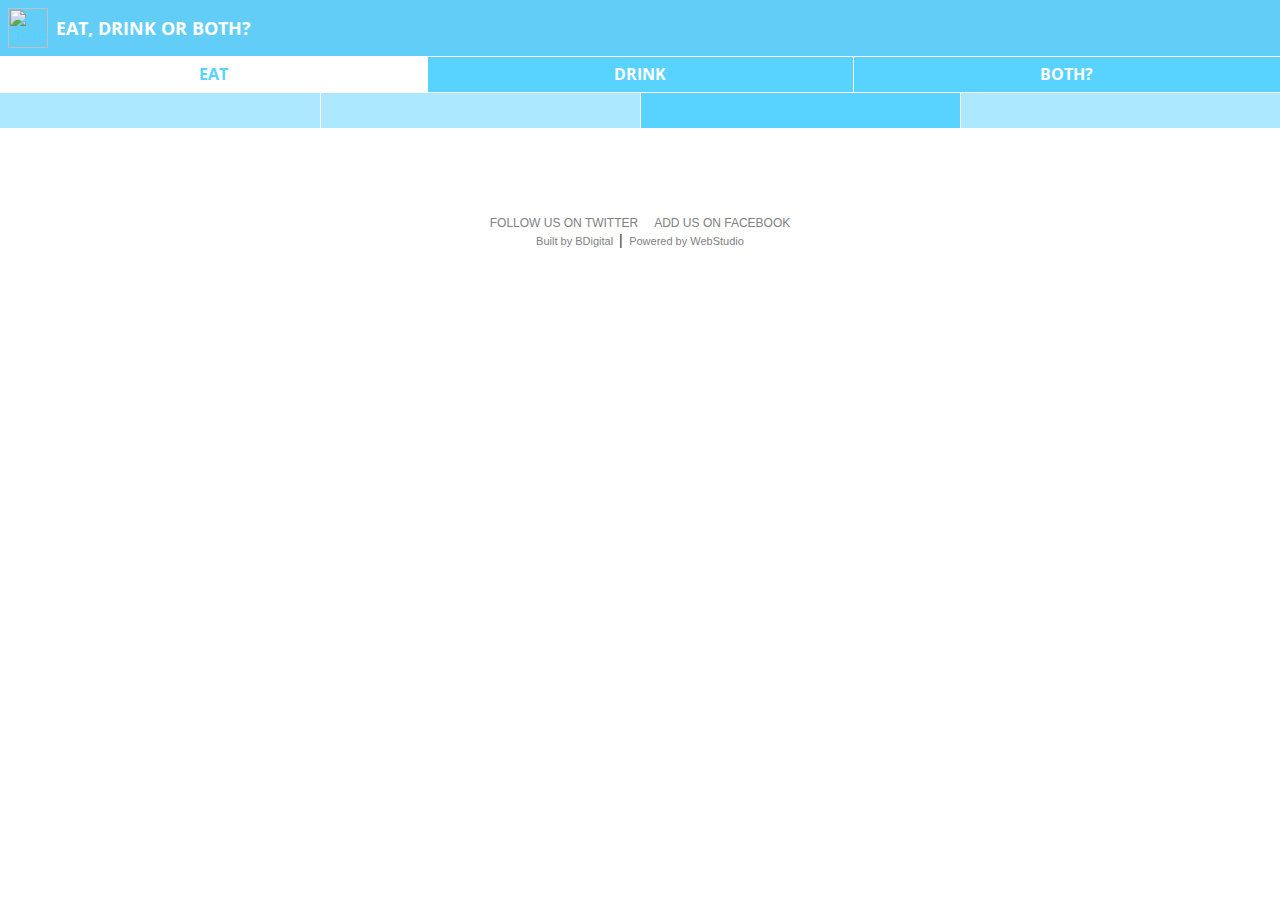
==== commit 259cc15e: "v2" ====
--- a/eat_drink_both.html
+++ b/eat_drink_both.html
@@ -13,7 +13,6 @@
 <link href="includes/css/site.css" rel="stylesheet" type="text/css" />
 <link href="includes/css/flexslider.css" rel="stylesheet" type="text/css" />
 <script src="includes/js/jquery.js"></script>
-<script src="includes/js/jquery.ba-bbq.min.js"></script>
 <script src="includes/js/functions.js"></script>
 <script src="includes/js/modernizr.js"></script>
 </head>
@@ -50,15 +49,6 @@
       <li><a href="tease_me.html?modid=1&sctid=4" class="mm_btn sct_4" >tease me!</a></li>
       <li><a href="be_wizer.html?modid=1&sctid=5" class="mm_btn sct_5" >be a wizer :)</a></li>
     </ul>
-    <div class="sbar_bot">
-      <div class="search clearfix"> <a href="eat_drink_both.html?modid=10" class="mm_btn"><img src="http://cyprus.wiz-guide.com/mobile/layout/images/search_icon.png" class="icon" width="26" height="24" alt="search" />Search</a> </div>
-      <li class="weather">
-        <div class="inner">
-          <div class="in_cell"><img src='modules/ws_mod_kat_01/blocks/weather/icons/30.png' height=20 alt='Partly Cloudy' class="icon" /><span class="temp">17&deg;C</span><br />
-            <small>Location: Λευκωσία</small></div>
-        </div>
-      </li>
-    </div>
   </div>
 </nav>
 <div class="PlaFilter clearfix">
@@ -76,417 +66,37 @@
     <li><a href="eat_drink_both.html?modid=2&fpar1=E&fpar2=4" class="filter tred">TRENDING</a></li>
   </ul>
 </div>
-<section class="ModPages SectionPlaces">
-  <div class="list_box" data-link="eat_drink_both.html?modid=2&amp;plaid=532">
-    <div class="list_rate">
-      <ul class="rateimgs wizrate">
-        <li class="on">1</li>
-        <li class="on">2</li>
-        <li class="on">3</li>
-        <li class="on">4</li>
-        <li>5</li>
-      </ul>
-    </div>
-    <div class="info">
-      <div class="cell"><span class="sct_icons sct_2_icon">&nbsp;</span></div>
-      <div class="cell">
-        <h3 class="headtitle">ΓΑΣΤΡΟ-ΤΑΒΕΡΝΑ</h3>
-        <h2>SKEWERS </h2>
-        <p class="w_sum">Κλήμεντος 41-43, Λευκωσία</p>
-      </div>
-      <div class="cell"><img src="http://cyprus.wiz-guide.com/mobile/layout/images/more_icon_white.png" alt="read more" width="15" height="25" /></div>
-    </div>
-    <img src="http://cyprus.wiz-guide.com/assets/modules/kat/places/201412/532/images/sum_skewers.jpg" class="teaser" alt="Skewers "  width="480" height="120" /></div>
-  <div class="list_box" data-link="eat_drink_both.html?modid=2&amp;plaid=91">
-    <div class="list_rate">
-      <ul class="rateimgs wizrate">
-        <li class="on">1</li>
-        <li class="on">2</li>
-        <li class="on">3</li>
-        <li class="on">4</li>
-        <li>5</li>
-      </ul>
-    </div>
-    <div class="info">
-      <div class="cell"><span class="sct_icons sct_2_icon">&nbsp;</span></div>
-      <div class="cell">
-        <h3 class="headtitle">ETHNIC - ΚΙΝΑ </h3>
-        <h2>CHINA SPICE </h2>
-        <p class="w_sum">Πινδάρου 26, Λευκωσία</p>
-      </div>
-      <div class="cell"><img src="http://cyprus.wiz-guide.com/mobile/layout/images/more_icon_white.png" alt="read more" width="15" height="25" /></div>
-    </div>
-    <img src="http://cyprus.wiz-guide.com/assets/modules/kat/places/201411/91/images/sum_china_spice.jpg" class="teaser" alt="China Spice "  width="480" height="120" /></div>
-  <div class="list_box" data-link="eat_drink_both.html?modid=2&amp;plaid=12">
-    <div class="list_rate">
-      <ul class="rateimgs wizrate">
-        <li class="on">1</li>
-        <li class="on">2</li>
-        <li class="on">3</li>
-        <li class="on">4</li>
-        <li>5</li>
-      </ul>
-    </div>
-    <div class="info">
-      <div class="cell"><span class="sct_icons sct_2_icon">&nbsp;</span></div>
-      <div class="cell">
-        <h3 class="headtitle">BURGER AMERICAN DINNER</h3>
-        <h2>ARTISAN BURGERBAR </h2>
-        <p class="w_sum">Στασάνδρου 20, Λευκωσία </p>
-      </div>
-      <div class="cell"><img src="http://cyprus.wiz-guide.com/mobile/layout/images/more_icon_white.png" alt="read more" width="15" height="25" /></div>
-    </div>
-    <img src="http://cyprus.wiz-guide.com/assets/modules/kat/places/201411/12/images/sum_artisans01.jpg" class="teaser" alt="Artisan Burgerbar "  width="480" height="120" /></div>
-  <div class="list_box" data-link="eat_drink_both.html?modid=2&amp;plaid=426">
-    <div class="list_rate">
-      <ul class="rateimgs wizrate">
-        <li class="on">1</li>
-        <li class="on">2</li>
-        <li class="on">3</li>
-        <li class="on">4</li>
-        <li>5</li>
-      </ul>
-    </div>
-    <div class="info">
-      <div class="cell"><span class="sct_icons sct_2_icon">&nbsp;</span></div>
-      <div class="cell">
-        <h3 class="headtitle">ETHNIC - ΣΥΡΙΑ </h3>
-        <h2>SAWA </h2>
-        <p class="w_sum">Κλήμεντος 31, Λευκωσία</p>
-      </div>
-      <div class="cell"><img src="http://cyprus.wiz-guide.com/mobile/layout/images/more_icon_white.png" alt="read more" width="15" height="25" /></div>
-    </div>
-    <img src="http://cyprus.wiz-guide.com/assets/modules/kat/places/201412/426/images/sum_sawa.jpg" class="teaser" alt="Sawa "  width="480" height="120" /></div>
-  <div class="list_box" data-link="eat_drink_both.html?modid=2&amp;plaid=571">
-    <div class="list_rate">
-      <ul class="rateimgs wizrate">
-        <li class="on">1</li>
-        <li class="on">2</li>
-        <li class="on">3</li>
-        <li>4</li>
-        <li>5</li>
-      </ul>
-    </div>
-    <div class="info">
-      <div class="cell"><span class="sct_icons sct_2_icon">&nbsp;</span></div>
-      <div class="cell">
-        <h3 class="headtitle">ΜΕΖΕΔΟΠΩΛΕΙΟ </h3>
-        <h2>ΚΕΧΡΙΜΠΑΡΙ (ΤΟ)</h2>
-        <p class="w_sum">Ξάνθης Ξενιέρου 23, Λευκωσία </p>
-      </div>
-      <div class="cell"><img src="http://cyprus.wiz-guide.com/mobile/layout/images/more_icon_white.png" alt="read more" width="15" height="25" /></div>
-    </div>
-    <img src="http://cyprus.wiz-guide.com/assets/modules/kat/places/201502/571/images/sum_kexribari.jpg" class="teaser" alt="Κεχριμπάρι (Το)"  width="480" height="120" /></div>
-  <div class="list_box" data-link="eat_drink_both.html?modid=2&amp;plaid=324">
-    <div class="list_rate">
-      <ul class="rateimgs wizrate">
-        <li class="on">1</li>
-        <li class="on">2</li>
-        <li class="on">3</li>
-        <li class="on">4</li>
-        <li class="on">5</li>
-      </ul>
-    </div>
-    <div class="info">
-      <div class="cell"><span class="sct_icons sct_2_icon">&nbsp;</span></div>
-      <div class="cell">
-        <h3 class="headtitle">ΔΗΜΙΟΥΡΓΙΚΗ/ ΓΚΟΥΡΜΕ</h3>
-        <h2>NO RESERVATIONS </h2>
-        <p class="w_sum">Λεωφ. Στασίνου 16, Λευκωσία</p>
-      </div>
-      <div class="cell"><img src="http://cyprus.wiz-guide.com/mobile/layout/images/more_icon_white.png" alt="read more" width="15" height="25" /></div>
-    </div>
-    <img src="http://cyprus.wiz-guide.com/assets/modules/kat/places/201412/324/images/sum_no_reservations.jpg" class="teaser" alt="No Reservations "  width="480" height="120" /></div>
-  <div class="list_box" data-link="eat_drink_both.html?modid=2&amp;plaid=14">
-    <div class="list_rate">
-      <ul class="rateimgs wizrate">
-        <li class="on">1</li>
-        <li class="on">2</li>
-        <li class="on">3</li>
-        <li class="on">4</li>
-        <li>5</li>
-      </ul>
-    </div>
-    <div class="info">
-      <div class="cell"><span class="sct_icons sct_2_icon">&nbsp;</span></div>
-      <div class="cell">
-        <h3 class="headtitle">ΜΑΕΙΡΚΟ</h3>
-        <h2>ΒΑΣΙΛΙΚΗ </h2>
-        <p class="w_sum">Διγενή Ακρίτα 28Α, Αγορά Αγίου Αντωνίου, Λευκωσία</p>
-      </div>
-      <div class="cell"><img src="http://cyprus.wiz-guide.com/mobile/layout/images/more_icon_white.png" alt="read more" width="15" height="25" /></div>
-    </div>
-    <img src="http://cyprus.wiz-guide.com/assets/modules/kat/places/201411/14/images/sum_vasiliki01.jpg" class="teaser" alt="Βασιλική "  width="480" height="120" /></div>
-  <div class="list_box" data-link="eat_drink_both.html?modid=2&amp;plaid=495">
-    <div class="list_rate">
-      <ul class="rateimgs wizrate">
-        <li class="on">1</li>
-        <li class="on">2</li>
-        <li class="on">3</li>
-        <li class="on">4</li>
-        <li>5</li>
-      </ul>
-    </div>
-    <div class="info">
-      <div class="cell"><span class="sct_icons sct_2_icon">&nbsp;</span></div>
-      <div class="cell">
-        <h3 class="headtitle">ΜΕΖΕΔΟΠΩΛΕΙΟ</h3>
-        <h2>ΧΡΟΝΟΠΕΡΠΑΤΗΜΑΤΑ </h2>
-        <p class="w_sum">Ξάνθη Ξενιέρου 5, παλιά Λευκωσία</p>
-      </div>
-      <div class="cell"><img src="http://cyprus.wiz-guide.com/mobile/layout/images/more_icon_white.png" alt="read more" width="15" height="25" /></div>
-    </div>
-    <img src="http://cyprus.wiz-guide.com/assets/modules/kat/places/201412/495/images/sum_xronoperpatimata.jpg" class="teaser" alt="Χρονοπερπατήματα "  width="480" height="120" /></div>
-  <div class="list_box" data-link="eat_drink_both.html?modid=2&amp;plaid=557">
-    <div class="list_rate">
-      <ul class="rateimgs wizrate">
-        <li class="on">1</li>
-        <li class="on">2</li>
-        <li class="on">3</li>
-        <li class="on">4</li>
-        <li>5</li>
-      </ul>
-    </div>
-    <div class="info">
-      <div class="cell"><span class="sct_icons sct_2_icon">&nbsp;</span></div>
-      <div class="cell">
-        <h3 class="headtitle">ETHNIC - ΙΤΑΛΙΑ </h3>
-        <h2>ISOLANI PIZZA BAR</h2>
-        <p class="w_sum">Αγορά Αγίου Αντωνίου, Λευκωσία</p>
-      </div>
-      <div class="cell"><img src="http://cyprus.wiz-guide.com/mobile/layout/images/more_icon_white.png" alt="read more" width="15" height="25" /></div>
-    </div>
-    <img src="http://cyprus.wiz-guide.com/assets/modules/kat/places/201501/557/images/sum_isolani3.jpg" class="teaser" alt="Isolani Pizza Bar"  width="480" height="120" /></div>
-  <div class="list_box" data-link="eat_drink_both.html?modid=2&amp;plaid=188">
-    <div class="list_rate">
-      <ul class="rateimgs wizrate">
-        <li class="on">1</li>
-        <li class="on">2</li>
-        <li class="on">3</li>
-        <li class="on">4</li>
-        <li>5</li>
-      </ul>
-    </div>
-    <div class="info">
-      <div class="cell"><span class="sct_icons sct_2_icon">&nbsp;</span></div>
-      <div class="cell">
-        <h3 class="headtitle">PIZZA</h3>
-        <h2>DA PAOLO </h2>
-        <p class="w_sum">Κωνστ. Παλαιολόγου 52, παλιά Λευκωσία</p>
-      </div>
-      <div class="cell"><img src="http://cyprus.wiz-guide.com/mobile/layout/images/more_icon_white.png" alt="read more" width="15" height="25" /></div>
-    </div>
-    <img src="http://cyprus.wiz-guide.com/assets/modules/kat/places/201412/188/images/sum_dapaolo.jpg" class="teaser" alt="Da Paolo "  width="480" height="120" /></div>
-  <div class="list_box" data-link="eat_drink_both.html?modid=2&amp;plaid=421">
-    <div class="list_rate">
-      <ul class="rateimgs wizrate">
-        <li class="on">1</li>
-        <li class="on">2</li>
-        <li class="on">3</li>
-        <li>4</li>
-        <li>5</li>
-      </ul>
-    </div>
-    <div class="info">
-      <div class="cell"><span class="sct_icons sct_2_icon">&nbsp;</span></div>
-      <div class="cell">
-        <h3 class="headtitle">MΑΕΙΡΚΟ</h3>
-        <h2>ΣΤΟΑ ΤΟΥ ΔΗΜΗΤΡΗ (Η) </h2>
-        <p class="w_sum">Διγενή Ακρίτα 28Ε, Λευκωσία</p>
-      </div>
-      <div class="cell"><img src="http://cyprus.wiz-guide.com/mobile/layout/images/more_icon_white.png" alt="read more" width="15" height="25" /></div>
-    </div>
-    <img src="http://cyprus.wiz-guide.com/assets/modules/kat/places/201412/421/images/sum_stoademetri.jpg" class="teaser" alt="Στοά του Δημήτρη (Η) "  width="480" height="120" /></div>
-  <div class="list_box" data-link="eat_drink_both.html?modid=2&amp;plaid=200">
-    <div class="list_rate">
-      <ul class="rateimgs wizrate">
-        <li class="on">1</li>
-        <li class="on">2</li>
-        <li class="on">3</li>
-        <li>4</li>
-        <li>5</li>
-      </ul>
-    </div>
-    <div class="info">
-      <div class="cell"><span class="sct_icons sct_2_icon">&nbsp;</span></div>
-      <div class="cell">
-        <h3 class="headtitle">ETHNIC - ΛΙΒΑΝΟΣ</h3>
-        <h2>FANOUS </h2>
-        <p class="w_sum">Σόλωνος 7Γ, παλιά Λευκωσία</p>
-      </div>
-      <div class="cell"><img src="http://cyprus.wiz-guide.com/mobile/layout/images/more_icon_white.png" alt="read more" width="15" height="25" /></div>
-    </div>
-    <img src="http://cyprus.wiz-guide.com/assets/modules/kat/places/201412/200/images/sum_fanous.jpg" class="teaser" alt="Fanous "  width="480" height="120" /></div>
-  <div class="list_box" data-link="eat_drink_both.html?modid=2&amp;plaid=88">
-    <div class="list_rate">
-      <ul class="rateimgs wizrate">
-        <li class="on">1</li>
-        <li class="on">2</li>
-        <li class="on">3</li>
-        <li class="on">4</li>
-        <li>5</li>
-      </ul>
-    </div>
-    <div class="info">
-      <div class="cell"><span class="sct_icons sct_2_icon">&nbsp;</span></div>
-      <div class="cell">
-        <h3 class="headtitle">ETHNIC - ΙΣΠΑΝΙΑ </h3>
-        <h2>CASA VIEJA </h2>
-        <p class="w_sum">Αρχαγγέλου Μιχαήλ 3, Λευκωσία</p>
-      </div>
-      <div class="cell"><img src="http://cyprus.wiz-guide.com/mobile/layout/images/more_icon_white.png" alt="read more" width="15" height="25" /></div>
-    </div>
-    <img src="http://cyprus.wiz-guide.com/assets/modules/kat/places/201411/88/images/sum_casa_vieja.jpg" class="teaser" alt="Casa Vieja "  width="480" height="120" /></div>
-  <div class="list_box" data-link="eat_drink_both.html?modid=2&amp;plaid=207">
-    <div class="list_rate">
-      <ul class="rateimgs wizrate">
-        <li class="on">1</li>
-        <li class="on">2</li>
-        <li class="on">3</li>
-        <li>4</li>
-        <li>5</li>
-      </ul>
-    </div>
-    <div class="info">
-      <div class="cell"><span class="sct_icons sct_2_icon">&nbsp;</span></div>
-      <div class="cell">
-        <h3 class="headtitle">ΠΑΡΑΔΟΣΙΑΚΗ ΤΑΒΕΡΝΑ</h3>
-        <h2>ΖΥΓΟΣ</h2>
-        <p class="w_sum">Αισχύλου 5, Λαϊκή Γειτονιά, Λευκωσία</p>
-      </div>
-      <div class="cell"><img src="http://cyprus.wiz-guide.com/mobile/layout/images/more_icon_white.png" alt="read more" width="15" height="25" /></div>
-    </div>
-    <img src="http://cyprus.wiz-guide.com/assets/modules/kat/places/201412/207/images/sum_zygos.jpg" class="teaser" alt="Ζυγός"  width="480" height="120" /></div>
-  <div class="list_box" data-link="eat_drink_both.html?modid=2&amp;plaid=419">
-    <div class="list_rate">
-      <ul class="rateimgs wizrate">
-        <li class="on">1</li>
-        <li class="on">2</li>
-        <li class="on">3</li>
-        <li class="on">4</li>
-        <li>5</li>
-      </ul>
-    </div>
-    <div class="info">
-      <div class="cell"><span class="sct_icons sct_2_icon">&nbsp;</span></div>
-      <div class="cell">
-        <h3 class="headtitle">ΚΥΠΡΙΑΚΗ ΚΟΥΖΙΝΑ</h3>
-        <h2>ΣΠΙΤΙΚΟΝ ΤΗΣ ΛΟΥΚΙΑΣ (TO) </h2>
-        <p class="w_sum">Ονασαγόρου, παλιά Λευκωσία </p>
-      </div>
-      <div class="cell"><img src="http://cyprus.wiz-guide.com/mobile/layout/images/more_icon_white.png" alt="read more" width="15" height="25" /></div>
-    </div>
-    <img src="http://cyprus.wiz-guide.com/assets/modules/kat/places/201412/419/images/sum_spitikonloukias.jpg" class="teaser" alt="Σπιτικόν της Λουκίας (To) "  width="480" height="120" /></div>
-  <div class="list_box" data-link="eat_drink_both.html?modid=2&amp;plaid=490">
-    <div class="list_rate">
-      <ul class="rateimgs wizrate">
-        <li class="on">1</li>
-        <li class="on">2</li>
-        <li class="on">3</li>
-        <li class="on">4</li>
-        <li>5</li>
-      </ul>
-    </div>
-    <div class="info">
-      <div class="cell"><span class="sct_icons sct_2_icon">&nbsp;</span></div>
-      <div class="cell">
-        <h3 class="headtitle">ETHNIC - ΙΤΑΛΙΑ</h3>
-        <h2>TAVOLINO</h2>
-        <p class="w_sum">Ονασαγόρου 35, παλιά Λευκωσία</p>
-      </div>
-      <div class="cell"><img src="http://cyprus.wiz-guide.com/mobile/layout/images/more_icon_white.png" alt="read more" width="15" height="25" /></div>
-    </div>
-    <img src="http://cyprus.wiz-guide.com/assets/modules/kat/places/201412/490/images/sum_tavolino.jpg" class="teaser" alt="Tavolino"  width="480" height="120" /></div>
-  <div class="list_box" data-link="eat_drink_both.html?modid=2&amp;plaid=189">
-    <div class="list_rate">
-      <ul class="rateimgs wizrate">
-        <li class="on">1</li>
-        <li class="on">2</li>
-        <li class="on">3</li>
-        <li>4</li>
-        <li>5</li>
-      </ul>
-    </div>
-    <div class="info">
-      <div class="cell"><span class="sct_icons sct_2_icon">&nbsp;</span></div>
-      <div class="cell">
-        <h3 class="headtitle">ΕΛΛΗΝΙΚΟΣ ΓΥΡΟΣ</h3>
-        <h2>DERLICIOUS</h2>
-        <p class="w_sum">Λήδρας και Ιπποκράτους, παλιά Λευκωσία</p>
-      </div>
-      <div class="cell"><img src="http://cyprus.wiz-guide.com/mobile/layout/images/more_icon_white.png" alt="read more" width="15" height="25" /></div>
-    </div>
-    <img src="http://cyprus.wiz-guide.com/assets/modules/kat/places/201412/189/images/sum_derliciousledras.jpg" class="teaser" alt="Derlicious"  width="480" height="120" /></div>
-  <div class="list_box" data-link="eat_drink_both.html?modid=2&amp;plaid=417">
-    <div class="list_rate">
-      <ul class="rateimgs wizrate">
-        <li class="on">1</li>
-        <li class="on">2</li>
-        <li class="on">3</li>
-        <li class="on">4</li>
-        <li>5</li>
-      </ul>
-    </div>
-    <div class="info">
-      <div class="cell"><span class="sct_icons sct_2_icon">&nbsp;</span></div>
-      <div class="cell">
-        <h3 class="headtitle">ΔΗΜΙΟΥΡΓΙΚΗ ΕΛΛΗΝΙΚΗ ΚΟΥΖΙΝΑ</h3>
-        <h2>ΣΟΥΞΟΥ ΜΟΥΞΟΥ ΜΑΝΤΑΛΑΚΙΑ </h2>
-        <p class="w_sum">Ονασαγόρου 47, παλιά Λευκωσία</p>
-      </div>
-      <div class="cell"><img src="http://cyprus.wiz-guide.com/mobile/layout/images/more_icon_white.png" alt="read more" width="15" height="25" /></div>
-    </div>
-    <img src="http://cyprus.wiz-guide.com/assets/modules/kat/places/201412/417/images/sum_souxoumouxou.jpg" class="teaser" alt="Σούξου Μούξου Μανταλάκια "  width="480" height="120" /></div>
-  <div class="list_box" data-link="eat_drink_both.html?modid=2&amp;plaid=191">
-    <div class="list_rate">
-      <ul class="rateimgs wizrate">
-        <li class="on">1</li>
-        <li class="on">2</li>
-        <li class="on">3</li>
-        <li class="on">4</li>
-        <li>5</li>
-      </ul>
-    </div>
-    <div class="info">
-      <div class="cell"><span class="sct_icons sct_2_icon">&nbsp;</span></div>
-      <div class="cell">
-        <h3 class="headtitle">BAR RESTAURANT</h3>
-        <h2>DOMUS </h2>
-        <p class="w_sum">Κοραή 5, παλιά Λευκωσία</p>
-      </div>
-      <div class="cell"><img src="http://cyprus.wiz-guide.com/mobile/layout/images/more_icon_white.png" alt="read more" width="15" height="25" /></div>
-    </div>
-    <img src="http://cyprus.wiz-guide.com/assets/modules/kat/places/201412/191/images/sum_domus.jpg" class="teaser" alt="Domus "  width="480" height="120" /></div>
-  <div class="list_box" data-link="eat_drink_both.html?modid=2&amp;plaid=123">
-    <div class="list_rate">
-      <ul class="rateimgs wizrate">
-        <li class="on">1</li>
-        <li class="on">2</li>
-        <li class="on">3</li>
-        <li class="on">4</li>
-        <li>5</li>
-      </ul>
-    </div>
-    <div class="info">
-      <div class="cell"><span class="sct_icons sct_2_icon">&nbsp;</span></div>
-      <div class="cell">
-        <h3 class="headtitle">STREET FOOD </h3>
-        <h2>AVO </h2>
-        <p class="w_sum">Ονασαγόρου, παλιά Λευκωσία </p>
-      </div>
-      <div class="cell"><img src="http://cyprus.wiz-guide.com/mobile/layout/images/more_icon_white.png" alt="read more" width="15" height="25" /></div>
-    </div>
-    <img src="http://cyprus.wiz-guide.com/assets/modules/kat/places/201411/123/images/sum_avo.jpg" class="teaser" alt="Avo "  width="480" height="120" /></div>
+<section class="ModPages SectionPlaces" id="places_list">
+
 </section>
 <footer class="ofpage">
   <div class="bot_banner">
-    <script type='text/javascript'>document.write('<iframe src="http://ads.adstore.com.cy/__gb/?zonid=26&sizid=4&'+(new Date()).getTime()+'" width="320" height="75" frameborder="0" scrolling="no"></iframe>');</script>
   </div>
   <div class="credits">
     <p><a href="https://twitter.com/WizCyprus" target="tw">FOLLOW US ON TWITTER</a> &nbsp;&nbsp; <a href="https://www.facebook.com/WizCyprus" target="fb">ADD US ON FACEBOOK</a></p>
     <p><a href="http://www.bdigital.com/" target="bdigital"><small>Built by BDigital</small></a>&nbsp;|&nbsp;<a href="http://www.bdigital.com/" target="bdigital"><small>Powered by WebStudio</small></a></p>
   </div>
 </footer>
+<script>
+$(function() {
+  $.ajax({
+	 type: "GET",
+	 url: "http://192.168.0.200/sites/test/xml/1/xmls/places.xml",
+	 dataType: "xml",
+	 success: function(xml) {
+		 $(xml).find('place').each(function(){
+			 var bodyHtml = '<div class="info"><div class="cell"><span class="sct_icons sct_2_icon">&nbsp;</span></div><div class="cell"><h3 class="headtitle">'+$(this).find('headtitle').text()+'</h3><h2>'+$(this).find('name').text()+'</h2><p class="w_sum">'+$(this).find('address').text()+'</p></div><div class="cell"><img src="http://cyprus.wiz-guide.com/mobile/layout/images/more_icon_white.png" alt="read more" width="15" height="25" /></div></div><img src="'+$(this).find('picture-url').text()+'" class="teaser" alt="Skewers "  width="480" height="120" />';
+			 
+			 $('<div class="list_box"></div>')
+				 .html(bodyHtml)
+				 .appendTo('#places_list');
+		 });
+	 }
+  });
+});
+</script>
+
+
 <script src="includes/js/jquery.plugin.min.js"></script>
 <script src="includes/js/jquery.maxlength.min.js"></script>
 <script src="includes/js/jquery.flexslider.js"></script>
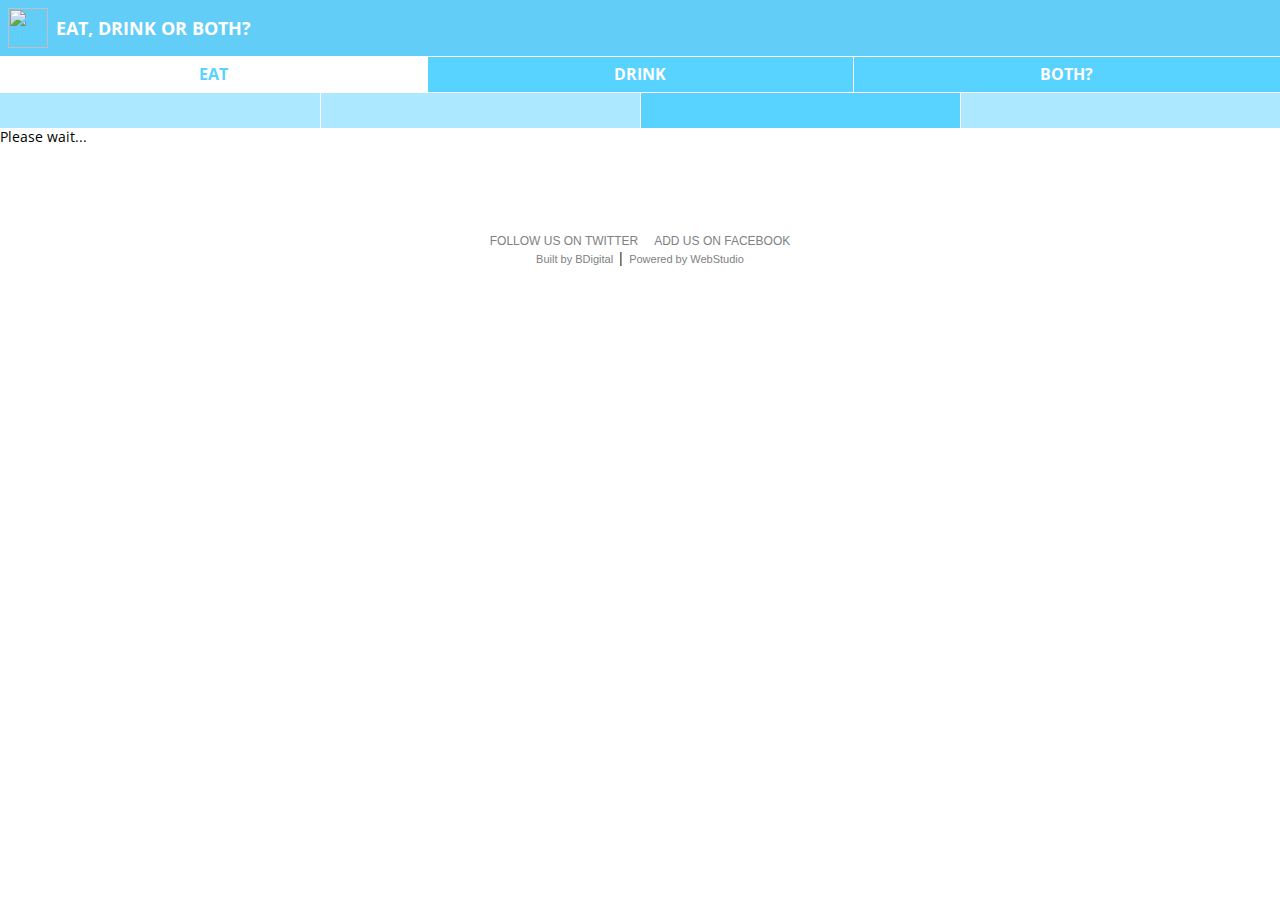
==== commit bad4de3c: "v3" ====
--- a/eat_drink_both.html
+++ b/eat_drink_both.html
@@ -67,7 +67,7 @@
   </ul>
 </div>
 <section class="ModPages SectionPlaces" id="places_list">
-
+	<p class="load" id="listLoading">Please wait...</p>
 </section>
 <footer class="ofpage">
   <div class="bot_banner">
@@ -81,7 +81,7 @@
 $(function() {
   $.ajax({
 	 type: "GET",
-	 url: "http://192.168.0.200/sites/test/xml/1/xmls/places.xml",
+	 url: "https://github.com/redfoman/my-repository/blob/master/xmls/places.xml",
 	 dataType: "xml",
 	 success: function(xml) {
 		 $(xml).find('place').each(function(){
